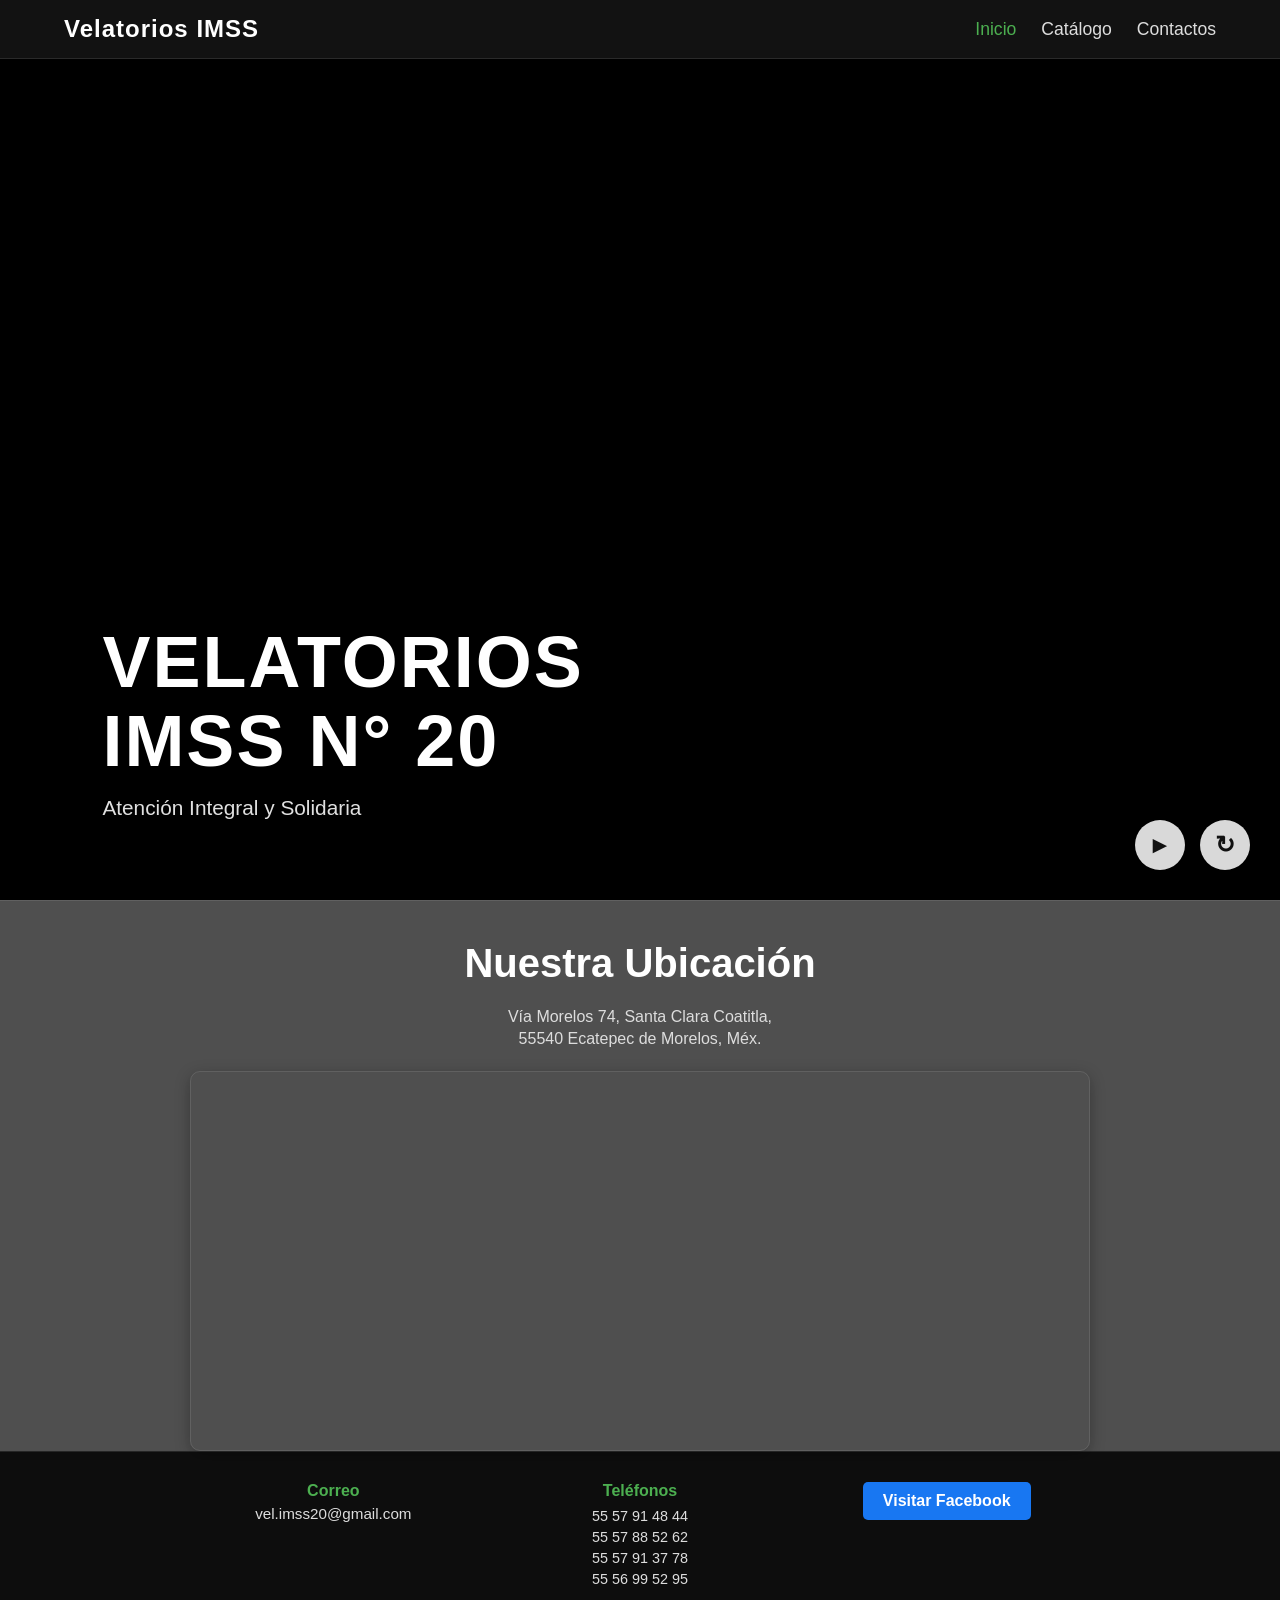
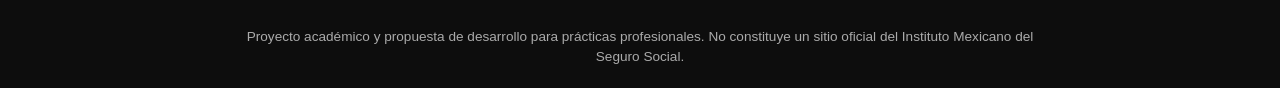
==== index.html @ 80a78005 "Nueva vista para moviles" ====
<!DOCTYPE html>
<html lang="es"> 
<head>
    <meta charset="UTF-8">
    <meta name="viewport" content="width=device-width, initial-scale=1.0">
    <title>Inicio | Velatorios IMSS</title>
    <link rel="stylesheet" href="style.css">
</head>
<body style="background-color: transparent;"> 
    
    <header class="header-fijo">
        <div class="nav-container">
            <div class="logo-sitio"><a href="index.html">Velatorios IMSS</a></div>
            
            <!-- Botón Menú Hamburguesa para Móviles -->
            <div class="menu-toggle" id="mobile-menu-btn">
                <span></span>
                <span></span>
                <span></span>
            </div>

            <nav class="nav-links" id="nav-menu">
                <a href="index.html" class="activo">Inicio</a>
                <a href="catalogo.html">Catálogo</a>
                <a href="contactos.html">Contactos</a>
            </nav>
        </div>
    </header>

    <!-- Contenedor de Video con Fondo Difuminado para rellenar los espacios -->
    <div class="video-container-bg">
        <!-- Video de fondo desenfocado y ampliado -->
        <video id="videoFondoBlur" loop muted playsinline class="video-background-blur">
            <source src="MULTIMEDIA/VIDEO/VelatorioEcatepec.mp4" type="video/mp4">
        </video>
        
        <!-- Video principal nítido -->
        <video id="videoFondo" loop muted playsinline class="video-background">
            <source src="MULTIMEDIA/VIDEO/VelatorioEcatepec.mp4" type="video/mp4">
        </video>
    </div>
    
    <div class="overlay"></div>
    
    <!-- Contenedor los botones -->
    <div style="position: fixed; bottom: 30px; right: 30px; z-index: 999; display: flex; gap: 15px;">
        <!-- Reproducir / Pausar -->
        <button id="btnPlayPause" class="boton-sonido" style="position: static; width: 50px; height: 50px; border-radius: 50%; padding: 0; font-size: 1.5rem; display: flex; justify-content: center; align-items: center;" title="Reproducir / Pausar">►</button>
        <!-- Reiniciar -->
        <button id="btnReiniciar" class="boton-sonido" style="position: static; width: 50px; height: 50px; border-radius: 50%; padding: 0; font-size: 1.5rem; display: flex; justify-content: center; align-items: center;" title="Reiniciar video">↻</button>
    </div>

    <div class="hero-section">
        <div class="contenido-central">
            <h1 style="color: #ffffff; text-shadow: 0 2px 4px rgba(0,0,0,0.7);">VELATORIOS<br>IMSS N° 20</h1>
            <p style="color: #e0e0e0; text-shadow: 0 1px 3px rgba(0,0,0,0.7);">Atención Integral y Solidaria</p>
        </div>
    </div>

    <!-- Sección Ubicación con padding inferior en 0 para eliminar la brecha -->
    <div id="ubicacion" class="seccion-contenido" style="min-height: auto !important; height: auto !important; padding: 40px 20px 0px 20px !important; margin-bottom: 0 !important;">
        <h2 class="titulo-seccion" style="margin-top: 0; margin-bottom: 20px;">Nuestra Ubicación</h2>
        
        <div style="text-align: center; margin-bottom: 20px;">
            <p style="color: #ddd; font-size: 1rem; line-height: 1.4;">Vía Morelos 74, Santa Clara Coatitla,<br>55540 Ecatepec de Morelos, Méx.</p>
        </div>

        <div style="max-width: 900px; margin: 0 auto; width: 100%;">
            <iframe 
                src="https://www.google.com/maps/embed?pb=!1m18!1m12!1m3!1d15040.500383069857!2d-99.062996!3d19.536242200000004!2m3!1f0!2f0!3f0!3m2!1i1024!2i768!4f13.1!3m3!1m2!1s0x85d1f083e49ea975%3A0x465a653b61961aeb!2sVELATORIO%20IMSS%20No.20%20ECATEPEC!5e0!3m2!1ses-419!2smx!4v1785873850974!5m2!1ses-419!2smx" 
                width="100%" 
                height="380" 
                style="border: 1px solid rgba(255, 255, 255, 0.1); border-radius: 10px; box-shadow: 0 4px 15px rgba(0,0,0,0.3); display: block;" 
                allowfullscreen="" 
                loading="lazy">
            </iframe>
        </div>
    </div>

    <!------------------------------ PIE DE PÁGINA ------------------------------>
    <footer class="footer-disclaimer" style="background-color: rgba(0, 0, 0, 0.95); padding: 30px 20px 20px 20px; border-top: 1px solid rgba(255, 255, 255, 0.1); margin-top: 0 !important; position: relative; z-index: 2;">
        <div style="display: flex; justify-content: space-between; align-items: flex-start; width: 100%; max-width: 900px; flex-wrap: wrap; gap: 20px; margin: 0 auto 20px auto;">
            
            <div style="text-align: center; flex: 1; min-width: 200px; cursor: pointer;" class="elemento-copiable" data-valor="vel.imss20@gmail.com" title="Haz clic para copiar correo">
                <p style="font-weight: bold; color: #4CAF50; margin-bottom: 5px;">Correo </p>
                <p style="color: #ddd; font-size: 0.95rem; text-align: center;" class="texto-a-copiar">vel.imss20@gmail.com</p>
            </div>
            
            <div style="text-align: center; flex: 1; min-width: 200px;">
                <p style="font-weight: bold; color: #4CAF50; margin-bottom: 8px;">Teléfonos</p>
                <div class="elemento-copiable" data-valor="55 57 91 48 44" title="Haz clic para copiar este número" style="cursor: pointer; margin-bottom: 5px;"><p style="color: #ddd; font-size: 0.9rem; text-align: center;" class="texto-a-copiar">55 57 91 48 44</p></div>
                <div class="elemento-copiable" data-valor="55 57 88 52 62" title="Haz clic para copiar este número" style="cursor: pointer; margin-bottom: 5px;"><p style="color: #ddd; font-size: 0.9rem; text-align: center;" class="texto-a-copiar">55 57 88 52 62</p></div>
                <div class="elemento-copiable" data-valor="55 57 91 37 78" title="Haz clic para copiar este número" style="cursor: pointer; margin-bottom: 5px;"><p style="color: #ddd; font-size: 0.9rem; text-align: center;" class="texto-a-copiar">55 57 91 37 78</p></div>
                <div class="elemento-copiable" data-valor="55 56 99 52 95" title="Haz clic para copiar este número" style="cursor: pointer;"><p style="color: #ddd; font-size: 0.9rem; text-align: center;" class="texto-a-copiar">55 56 99 52 95</p></div>
            </div>
            
            <div style="text-align: center; flex: 1; min-width: 200px; display: flex; justify-content: center; align-items: center;">
                <a href="https://www.facebook.com" target="_blank" class="btn-facebook" style="background-color: #1877f2; color: white; padding: 10px 20px; border-radius: 5px; text-decoration: none; font-weight: bold;">Visitar Facebook</a>
            </div>
            
        </div>
        
        <p style="font-size: 0.85rem; color: #aaa; max-width: 800px; margin: 0 auto; line-height: 1.5; text-align: center;">
            Proyecto académico y propuesta de desarrollo para prácticas profesionales. No constituye un sitio oficial del Instituto Mexicano del Seguro Social.
        </p>
    </footer>

    <script src="main.js"></script>
    
    <!-- Script para restablecer el scroll al inicio -->
    <script>
        if ('scrollRestoration' in history) {
            history.scrollRestoration = 'manual';
        }
        window.scrollTo(0, 0);
    </script>
</body>
</html>
---- style.css ----
/* RESET Y AJUSTES GENERALES */
* { 
    margin: 0; 
    padding: 0; 
    box-sizing: border-box; 
    font-family: 'Segoe UI', Roboto, Helvetica, Arial, sans-serif; 
}

body { 
    background-color: transparent; 
}

/* ENCABEZADO FIJO Y MENÚ */
.header-fijo { 
    position: fixed; 
    top: 0; 
    left: 0; 
    width: 100%; 
    display: flex; 
    justify-content: center; 
    padding: 15px 5%; 
    background-color: rgba(20, 20, 20, 0.95); 
    backdrop-filter: blur(10px); 
    border-bottom: 1px solid rgba(255, 255, 255, 0.1); 
    z-index: 100; 
}

.nav-container { 
    display: flex; 
    justify-content: space-between; 
    align-items: center; 
    width: 100%; 
    max-width: 1200px; 
}

.logo-sitio a { 
    color: white; 
    font-size: 1.5rem; 
    font-weight: bold; 
    text-decoration: none; 
    letter-spacing: 1px; 
    transition: color 0.3s; 
}

.logo-sitio a:hover { 
    color: #4CAF50; 
}

.nav-links { 
    display: flex; 
    gap: 25px; 
    align-items: center; 
}

.nav-links a { 
    color: #ddd; 
    text-decoration: none; 
    font-size: 1.1rem; 
    font-weight: 500; 
    transition: color 0.3s; 
}

.nav-links a:hover, .nav-links a.activo { 
    color: #4CAF50; 
}

/* BOTÓN MENÚ HAMBURGUESA (MÓVIL) */
.menu-toggle {
    display: none;
    flex-direction: column;
    justify-content: space-between;
    width: 28px;
    height: 21px;
    cursor: pointer;
    z-index: 101;
}

.menu-toggle span {
    display: block;
    height: 3px;
    width: 100%;
    background-color: #ffffff;
    border-radius: 3px;
    transition: all 0.3s ease-in-out;
}

/* Transformación a cruz "X" al activar el menú */
.menu-toggle.active span:nth-child(1) {
    transform: translateY(9px) rotate(45deg);
}

.menu-toggle.active span:nth-child(2) {
    opacity: 0;
}

.menu-toggle.active span:nth-child(3) {
    transform: translateY(-9px) rotate(-45deg);
}

/* VIDEO Y FONDOS */
.video-container-bg {
    position: fixed;
    top: 0;
    left: 0;
    width: 100%;
    height: 100vh;
    z-index: -2;
    overflow: hidden;
    pointer-events: none;
    background-color: #000;
}

.video-background-blur {
    position: absolute;
    top: 50%;
    left: 50%;
    transform: translate(-50%, -50%) scale(1.25);
    width: 100%;
    height: 100%;
    object-fit: cover;
    filter: blur(25px) brightness(0.5);
    z-index: 1;
    pointer-events: none;
}

.video-background { 
    position: absolute; 
    top: 50%; 
    left: 50%; 
    transform: translate(-50%, -50%); 
    width: 100%; 
    height: 100vh; 
    object-fit: contain;
    z-index: 2; 
    pointer-events: none; 
}

.overlay { 
    position: fixed; 
    top: 0; 
    left: 0; 
    width: 100%; 
    height: 100vh; 
    background: rgba(0, 0, 0, 0.4); 
    z-index: -1; 
    pointer-events: none; 
}

/* SECCIONES Y CONTENIDOS */
.hero-section { 
    position: relative; 
    height: 100vh; 
    display: flex; 
    flex-direction: column; 
    justify-content: flex-end;
    padding-bottom: 80px;
}

.contenido-central { 
    display: flex; 
    flex-direction: column; 
    justify-content: center; 
    padding: 0 8%; 
}

.contenido-central h1 { 
    font-size: 4.5rem; 
    font-weight: 600; 
    letter-spacing: 2px; 
    line-height: 1.1; 
    margin-bottom: 15px; 
    text-shadow: 2px 4px 10px rgba(0, 0, 0, 0.9); 
}

.contenido-central p { 
    font-size: 1.3rem; 
    color: #ffffff; 
    text-shadow: 1px 2px 6px rgba(0, 0, 0, 0.9); 
}

.seccion-contenido { 
    padding: 80px 8%; 
    background-color: rgba(20, 20, 20, 0.75); 
    backdrop-filter: blur(10px); 
    border-top: 1px solid rgba(255, 255, 255, 0.1); 
    position: relative; 
    z-index: 1; 
}

.titulo-seccion { 
    font-size: 2.5rem; 
    margin-bottom: 40px; 
    text-align: center; 
    color: #fff; 
}

/* TARJETAS */
.grid-tarjetas { 
    display: grid; 
    grid-template-columns: repeat(auto-fit, minmax(300px, 1fr)); 
    gap: 30px; 
    justify-content: center; 
    margin-bottom: 40px; 
}

.tarjeta-centrada { 
    max-width: 450px; 
    margin: 0 auto 40px auto; 
}

.tarjeta { 
    background: rgba(255, 255, 255, 0.05); 
    padding: 30px; 
    border-radius: 10px; 
    border: 1px solid rgba(255, 255, 255, 0.1); 
    text-align: center; 
    transition: transform 0.3s, background 0.3s; 
}

.tarjeta:hover { 
    transform: translateY(-5px); 
    background: rgba(255, 255, 255, 0.1); 
}

.tarjeta h3 { 
    font-size: 1.5rem; 
    margin-bottom: 15px; 
    color: #4CAF50; 
}

.tarjeta p { 
    font-size: 1rem; 
    margin-bottom: 20px; 
    line-height: 1.5; 
    color: #ddd; 
}

.info-asesoria { 
    color: #4CAF50 !important; 
    font-weight: 600; 
    font-size: 0.95rem !important; 
}

.btn-accion { 
    display: inline-block; 
    padding: 12px 25px; 
    background-color: #25D366; 
    color: white; 
    text-decoration: none; 
    border-radius: 5px; 
    font-weight: bold; 
    transition: background 0.3s; 
}

.btn-accion:hover { 
    background-color: #1EBE53; 
}

/* CONTACTOS */
#contactos .grid-tarjetas { 
    grid-template-columns: repeat(2, 1fr); 
    max-width: 800px; 
    margin: 0 auto; 
}

.contenedor-imagenes-promotor { 
    position: relative; 
    width: 100%; 
    height: 100px; 
    margin-bottom: 40px; 
    display: flex; 
    justify-content: center; 
}

.img-hospital { 
    height: 100%; 
    width: auto; 
    max-width: 100%; 
    object-fit: contain; 
}

.img-icono { 
    position: absolute; 
    bottom: -25px; 
    left: 50%; 
    transform: translateX(-50%); 
    width: 65px; 
    height: 65px; 
    object-fit: contain; 
}

/* FILTROS Y CARRUSELES */
.filtros-macro { 
    display: flex; 
    justify-content: center; 
    gap: 20px; 
    margin-bottom: 50px; 
    flex-wrap: wrap; 
    padding-top: 40px; 
}

.btn-filtro-macro { 
    background: #222; 
    border: 2px solid #4CAF50; 
    color: white; 
    padding: 10px 25px; 
    border-radius: 30px; 
    font-size: 1.1rem; 
    cursor: pointer; 
    transition: all 0.3s; 
}

.btn-filtro-macro:hover, .btn-filtro-macro.activo { 
    background: #4CAF50; 
}

.macro-seccion { 
    display: block; 
}

.filtros-catalogo { 
    display: flex; 
    justify-content: center; 
    gap: 15px; 
    margin-bottom: 30px; 
    flex-wrap: wrap; 
}

.btn-filtro { 
    background: rgba(255, 255, 255, 0.1); 
    border: 1px solid rgba(255, 255, 255, 0.2); 
    color: #ddd; 
    padding: 8px 18px; 
    border-radius: 20px; 
    cursor: pointer; 
    transition: all 0.3s; 
}

.btn-filtro:hover, .btn-filtro.activo { 
    background-color: #4CAF50; 
    color: white; 
    border-color: #4CAF50; 
}

.carrusel-tarjeta { 
    position: relative; 
    width: 100%; 
    height: 240px; 
    border-radius: 8px; 
    overflow: hidden; 
    margin-bottom: 15px; 
    background: rgba(0, 0, 0, 0.5); 
}

.carrusel-img { 
    min-width: 100%; 
    height: 100%; 
    object-fit: contain; 
    padding: 8px; 
    cursor: pointer; 
    transition: transform 0.2s; 
}

.carrusel-img:hover { 
    transform: scale(1.02); 
}

/* MODAL Y EXTRAS */
.modal-lightbox { 
    display: none; 
    position: fixed; 
    z-index: 1000; 
    top: 0; 
    left: 0; 
    width: 100%; 
    height: 100%; 
    background-color: rgba(0, 0, 0, 0.9); 
    justify-content: center; 
    align-items: center; 
}

.modal-lightbox img {
    max-width: 90%; 
    max-height: 85vh; 
    border-radius: 8px; 
    cursor: zoom-in; 
}

.cerrar-modal { 
    position: absolute; 
    top: 20px; 
    right: 30px; 
    color: white; 
    font-size: 2.5rem; 
    cursor: pointer; 
    z-index: 1002; 
}

.cerrar-modal:hover { 
    color: #4CAF50; 
}

.btn-modal { 
    position: absolute; 
    top: 50%; 
    transform: translateY(-50%); 
    background: rgba(0,0,0,0.6); 
    color: white; 
    border: none; 
    width: 50px; 
    height: 50px; 
    border-radius: 50%; 
    cursor: pointer; 
    font-size: 1.5rem; 
    z-index: 1001; 
}

.btn-modal-prev { 
    left: 20px; 
} 

.btn-modal-next { 
    right: 20px; 
}

.boton-sonido { 
    position: fixed; 
    bottom: 30px; 
    right: 30px; 
    z-index: 10; 
    background-color: rgba(255, 255, 255, 0.85); 
    color: #111; 
    border: none; 
    padding: 10px 20px; 
    border-radius: 30px; 
    font-weight: bold; 
    cursor: pointer; 
    transition: all 0.3s ease; 
}

.footer-disclaimer { 
    background-color: rgba(10, 10, 10, 0.95); 
    padding: 40px 5% 30px 5%; 
    text-align: center;
    border-top: 1px solid rgba(255, 255, 255, 0.1); 
    position: relative; 
    z-index: 1; 
    display: flex; 
    flex-direction: column; 
    align-items: center; 
    gap: 20px; 
}

.btn-facebook { 
    background-color: #1877F2; 
    color: white !important; 
    padding: 10px 25px; 
    border-radius: 20px; 
    text-decoration: none; 
    font-weight: bold; 
    display: inline-block; 
}

.btn-carrusel {
    position: absolute;
    top: 50%;
    transform: translateY(-50%);
    background-color: rgba(0, 0, 0, 0.5);
    color: white;
    border: none;
    font-size: 1.5rem;
    padding: 10px 15px;
    cursor: pointer;
    z-index: 10;
    transition: background 0.3s;
}

.btn-carrusel:hover { 
    background-color: #4CAF50; 
}

.btn-carrusel.prev { 
    left: 0; 
}

.btn-carrusel.next { 
    right: 0; 
}

/* MEDIA QUERIES (ADAPTABILIDAD MÓVIL) */
@media (max-width: 768px) {
    .menu-toggle {
        display: flex;
    }

    .nav-links {
        position: absolute;
        top: 100%;
        left: 0;
        width: 100%;
        background-color: rgba(20, 20, 20, 0.98);
        backdrop-filter: blur(12px);
        flex-direction: column;
        align-items: center;
        padding: 25px 0;
        gap: 20px;
        border-bottom: 1px solid rgba(255, 255, 255, 0.1);
        display: none;
    }

    .nav-links.active {
        display: flex;
    }

    .contenido-central h1 {
        font-size: 2.8rem;
    }

    .contenido-central p {
        font-size: 1.1rem;
    }

    #contactos .grid-tarjetas {
        grid-template-columns: 1fr;
    }

    .filtros-macro {
        gap: 10px;
    }

    .btn-filtro-macro {
        padding: 8px 16px;
        font-size: 0.95rem;
    }
}
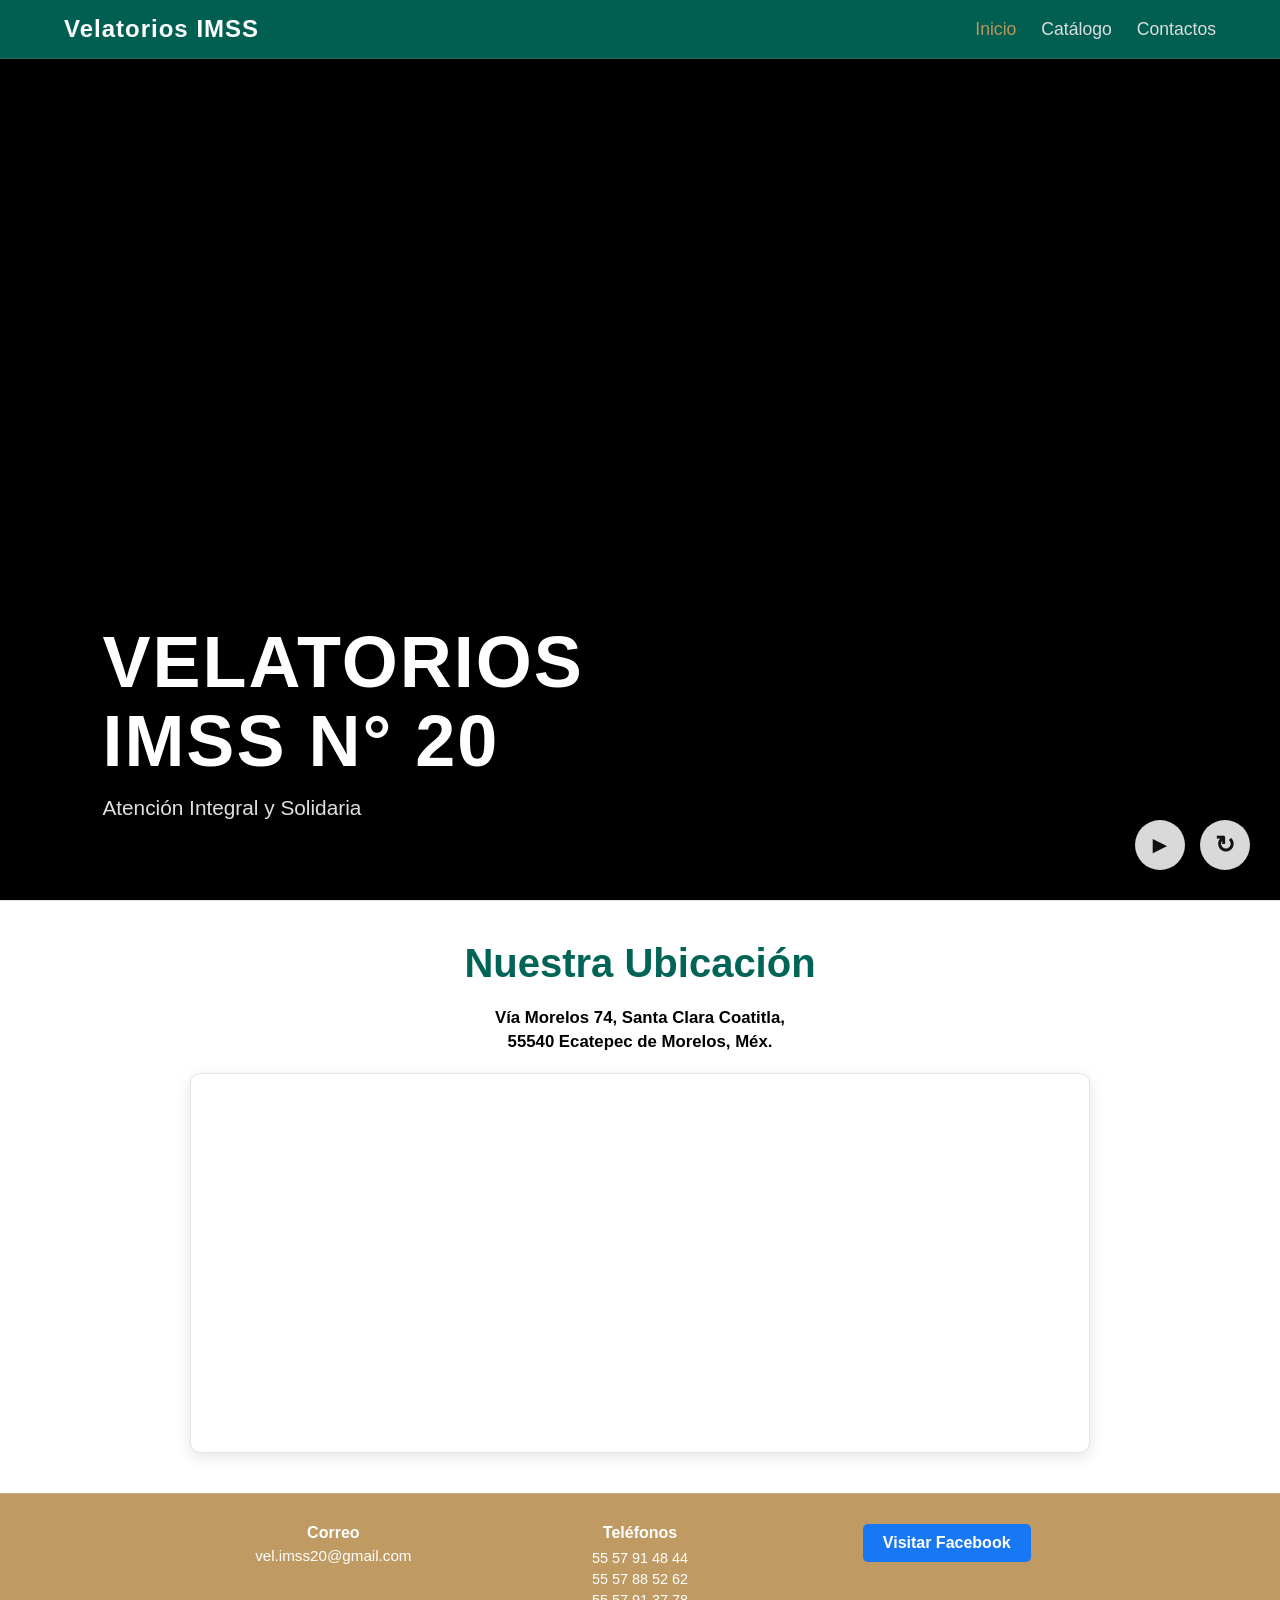
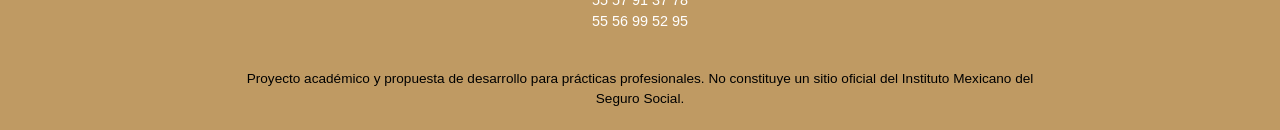
==== commit 4c8c4bf4: "Actualizacion de index" ====
--- a/index.html
+++ b/index.html
@@ -57,12 +57,12 @@
         </div>
     </div>
 
-    <!-- Sección Ubicación con padding inferior en 0 para eliminar la brecha -->
-    <div id="ubicacion" class="seccion-contenido" style="min-height: auto !important; height: auto !important; padding: 40px 20px 0px 20px !important; margin-bottom: 0 !important;">
-        <h2 class="titulo-seccion" style="margin-top: 0; margin-bottom: 20px;">Nuestra Ubicación</h2>
+    <!-- Sección Ubicación con fondo semitransparente y textos en color verde institucional -->
+    <div id="ubicacion" class="seccion-contenido" style="min-height: auto !important; height: auto !important; padding: 40px 20px 40px 20px !important; margin-bottom: 0 !important; background-color: rgba(255, 255, 255, 0.65); backdrop-filter: blur(12px);">
+        <h2 class="titulo-seccion" style="margin-top: 0; margin-bottom: 20px; color: #006556;">Nuestra Ubicación</h2>
         
         <div style="text-align: center; margin-bottom: 20px;">
-            <p style="color: #ddd; font-size: 1rem; line-height: 1.4;">Vía Morelos 74, Santa Clara Coatitla,<br>55540 Ecatepec de Morelos, Méx.</p>
+            <p style="color: #000000; font-size: 1.05rem; line-height: 1.4; font-weight: 600;">Vía Morelos 74, Santa Clara Coatitla,<br>55540 Ecatepec de Morelos, Méx.</p>
         </div>
 
         <div style="max-width: 900px; margin: 0 auto; width: 100%;">
@@ -70,7 +70,7 @@
                 src="https://www.google.com/maps/embed?pb=!1m18!1m12!1m3!1d15040.500383069857!2d-99.062996!3d19.536242200000004!2m3!1f0!2f0!3f0!3m2!1i1024!2i768!4f13.1!3m3!1m2!1s0x85d1f083e49ea975%3A0x465a653b61961aeb!2sVELATORIO%20IMSS%20No.20%20ECATEPEC!5e0!3m2!1ses-419!2smx!4v1785873850974!5m2!1ses-419!2smx" 
                 width="100%" 
                 height="380" 
-                style="border: 1px solid rgba(255, 255, 255, 0.1); border-radius: 10px; box-shadow: 0 4px 15px rgba(0,0,0,0.3); display: block;" 
+                style="border: 1px solid rgba(0, 0, 0, 0.1); border-radius: 10px; box-shadow: 0 4px 15px rgba(0,0,0,0.1); display: block;" 
                 allowfullscreen="" 
                 loading="lazy">
             </iframe>
@@ -78,20 +78,30 @@
     </div>
 
     <!------------------------------ PIE DE PÁGINA ------------------------------>
-    <footer class="footer-disclaimer" style="background-color: rgba(0, 0, 0, 0.95); padding: 30px 20px 20px 20px; border-top: 1px solid rgba(255, 255, 255, 0.1); margin-top: 0 !important; position: relative; z-index: 2;">
+    <footer class="footer-disclaimer" style="background-color: rgba(188, 149, 91, 0.95); padding: 30px 20px 20px 20px; border-top: 1px solid rgba(255, 255, 255, 0.2); margin-top: 0 !important; position: relative; z-index: 2;">
         <div style="display: flex; justify-content: space-between; align-items: flex-start; width: 100%; max-width: 900px; flex-wrap: wrap; gap: 20px; margin: 0 auto 20px auto;">
             
-            <div style="text-align: center; flex: 1; min-width: 200px; cursor: pointer;" class="elemento-copiable" data-valor="vel.imss20@gmail.com" title="Haz clic para copiar correo">
-                <p style="font-weight: bold; color: #4CAF50; margin-bottom: 5px;">Correo </p>
-                <p style="color: #ddd; font-size: 0.95rem; text-align: center;" class="texto-a-copiar">vel.imss20@gmail.com</p>
+            <div style="text-align: center; flex: 1; min-width: 200px;">
+                <p style="font-weight: bold; color: #ffffff; margin-bottom: 5px;">Correo</p>
+                <div class="elemento-copiable" data-valor="vel.imss20@gmail.com" title="Haz clic para copiar correo">
+                    <p class="texto-hover-verde texto-a-copiar" style="color: #ffffff; font-size: 0.95rem; text-align: center; margin: 0;">vel.imss20@gmail.com</p>
+                </div>
             </div>
             
             <div style="text-align: center; flex: 1; min-width: 200px;">
-                <p style="font-weight: bold; color: #4CAF50; margin-bottom: 8px;">Teléfonos</p>
-                <div class="elemento-copiable" data-valor="55 57 91 48 44" title="Haz clic para copiar este número" style="cursor: pointer; margin-bottom: 5px;"><p style="color: #ddd; font-size: 0.9rem; text-align: center;" class="texto-a-copiar">55 57 91 48 44</p></div>
-                <div class="elemento-copiable" data-valor="55 57 88 52 62" title="Haz clic para copiar este número" style="cursor: pointer; margin-bottom: 5px;"><p style="color: #ddd; font-size: 0.9rem; text-align: center;" class="texto-a-copiar">55 57 88 52 62</p></div>
-                <div class="elemento-copiable" data-valor="55 57 91 37 78" title="Haz clic para copiar este número" style="cursor: pointer; margin-bottom: 5px;"><p style="color: #ddd; font-size: 0.9rem; text-align: center;" class="texto-a-copiar">55 57 91 37 78</p></div>
-                <div class="elemento-copiable" data-valor="55 56 99 52 95" title="Haz clic para copiar este número" style="cursor: pointer;"><p style="color: #ddd; font-size: 0.9rem; text-align: center;" class="texto-a-copiar">55 56 99 52 95</p></div>
+                <p style="font-weight: bold; color: #ffffff; margin-bottom: 8px;">Teléfonos</p>
+                <div class="elemento-copiable" data-valor="55 57 91 48 44" title="Haz clic para copiar este número" style="margin-bottom: 5px;">
+                    <p class="texto-hover-verde texto-a-copiar" style="color: #ffffff; font-size: 0.9rem; text-align: center; margin: 0;">55 57 91 48 44</p>
+                </div>
+                <div class="elemento-copiable" data-valor="55 57 88 52 62" title="Haz clic para copiar este número" style="margin-bottom: 5px;">
+                    <p class="texto-hover-verde texto-a-copiar" style="color: #ffffff; font-size: 0.9rem; text-align: center; margin: 0;">55 57 88 52 62</p>
+                </div>
+                <div class="elemento-copiable" data-valor="55 57 91 37 78" title="Haz clic para copiar este número" style="margin-bottom: 5px;">
+                    <p class="texto-hover-verde texto-a-copiar" style="color: #ffffff; font-size: 0.9rem; text-align: center; margin: 0;">55 57 91 37 78</p>
+                </div>
+                <div class="elemento-copiable" data-valor="55 56 99 52 95" title="Haz clic para copiar este número">
+                    <p class="texto-hover-verde texto-a-copiar" style="color: #ffffff; font-size: 0.9rem; text-align: center; margin: 0;">55 56 99 52 95</p>
+                </div>
             </div>
             
             <div style="text-align: center; flex: 1; min-width: 200px; display: flex; justify-content: center; align-items: center;">
@@ -100,7 +110,7 @@
             
         </div>
         
-        <p style="font-size: 0.85rem; color: #aaa; max-width: 800px; margin: 0 auto; line-height: 1.5; text-align: center;">
+        <p style="font-size: 0.85rem; color: #000000; max-width: 800px; margin: 0 auto; line-height: 1.5; text-align: center;">
             Proyecto académico y propuesta de desarrollo para prácticas profesionales. No constituye un sitio oficial del Instituto Mexicano del Seguro Social.
         </p>
     </footer>
--- a/style.css
+++ b/style.css
@@ -19,7 +19,7 @@
     display: flex; 
     justify-content: center; 
     padding: 15px 5%; 
-    background-color: rgba(20, 20, 20, 0.95); 
+    background-color: rgba(0, 101, 86, 0.95); 
     backdrop-filter: blur(10px); 
     border-bottom: 1px solid rgba(255, 255, 255, 0.1); 
     z-index: 100; 
@@ -43,7 +43,7 @@
 }
 
 .logo-sitio a:hover { 
-    color: #4CAF50; 
+    color: #bc955b; 
 }
 
 .nav-links { 
@@ -61,7 +61,7 @@
 }
 
 .nav-links a:hover, .nav-links a.activo { 
-    color: #4CAF50; 
+    color: #bc955b; 
 }
 
 /* BOTÓN MENÚ HAMBURGUESA (MÓVIL) */
@@ -84,7 +84,6 @@
     transition: all 0.3s ease-in-out;
 }
 
-/* Transformación a cruz "X" al activar el menú */
 .menu-toggle.active span:nth-child(1) {
     transform: translateY(9px) rotate(45deg);
 }
@@ -180,9 +179,9 @@
 
 .seccion-contenido { 
     padding: 80px 8%; 
-    background-color: rgba(20, 20, 20, 0.75); 
+    background-color: rgba(255, 255, 255, 0.9); 
     backdrop-filter: blur(10px); 
-    border-top: 1px solid rgba(255, 255, 255, 0.1); 
+    border-top: 1px solid rgba(0, 0, 0, 0.1); 
     position: relative; 
     z-index: 1; 
 }
@@ -191,7 +190,7 @@
     font-size: 2.5rem; 
     margin-bottom: 40px; 
     text-align: center; 
-    color: #fff; 
+    color: #006556; 
 }
 
 /* TARJETAS */
@@ -209,34 +208,35 @@
 }
 
 .tarjeta { 
-    background: rgba(255, 255, 255, 0.05); 
+    background: rgba(255, 255, 255, 0.8); 
     padding: 30px; 
     border-radius: 10px; 
-    border: 1px solid rgba(255, 255, 255, 0.1); 
+    border: 1px solid rgba(0, 0, 0, 0.1); 
     text-align: center; 
     transition: transform 0.3s, background 0.3s; 
+    box-shadow: 0 4px 10px rgba(0,0,0,0.05);
 }
 
 .tarjeta:hover { 
     transform: translateY(-5px); 
-    background: rgba(255, 255, 255, 0.1); 
+    background: rgba(255, 255, 255, 1); 
 }
 
 .tarjeta h3 { 
     font-size: 1.5rem; 
     margin-bottom: 15px; 
-    color: #4CAF50; 
+    color: #006556; 
 }
 
 .tarjeta p { 
     font-size: 1rem; 
     margin-bottom: 20px; 
     line-height: 1.5; 
-    color: #ddd; 
+    color: #333333; 
 }
 
 .info-asesoria { 
-    color: #4CAF50 !important; 
+    color: #006556 !important; 
     font-weight: 600; 
     font-size: 0.95rem !important; 
 }
@@ -300,18 +300,20 @@
 }
 
 .btn-filtro-macro { 
-    background: #222; 
-    border: 2px solid #4CAF50; 
-    color: white; 
+    background: #ffffff; 
+    border: 2px solid #006556; 
+    color: #006556; 
     padding: 10px 25px; 
     border-radius: 30px; 
     font-size: 1.1rem; 
     cursor: pointer; 
+    font-weight: bold;
     transition: all 0.3s; 
 }
 
 .btn-filtro-macro:hover, .btn-filtro-macro.activo { 
-    background: #4CAF50; 
+    background: #006556; 
+    color: white;
 }
 
 .macro-seccion { 
@@ -327,19 +329,20 @@
 }
 
 .btn-filtro { 
-    background: rgba(255, 255, 255, 0.1); 
-    border: 1px solid rgba(255, 255, 255, 0.2); 
-    color: #ddd; 
+    background: rgba(0, 101, 86, 0.05); 
+    border: 1px solid rgba(0, 101, 86, 0.2); 
+    color: #006556; 
     padding: 8px 18px; 
     border-radius: 20px; 
     cursor: pointer; 
+    font-weight: 500;
     transition: all 0.3s; 
 }
 
 .btn-filtro:hover, .btn-filtro.activo { 
-    background-color: #4CAF50; 
+    background-color: #006556; 
     color: white; 
-    border-color: #4CAF50; 
+    border-color: #006556; 
 }
 
 .carrusel-tarjeta { 
@@ -349,7 +352,7 @@
     border-radius: 8px; 
     overflow: hidden; 
     margin-bottom: 15px; 
-    background: rgba(0, 0, 0, 0.5); 
+    background: rgba(0, 0, 0, 0.05); 
 }
 
 .carrusel-img { 
@@ -397,7 +400,7 @@
 }
 
 .cerrar-modal:hover { 
-    color: #4CAF50; 
+    color: #bc955b; 
 }
 
 .btn-modal { 
@@ -439,10 +442,10 @@
 }
 
 .footer-disclaimer { 
-    background-color: rgba(10, 10, 10, 0.95); 
+    background-color: rgba(188, 149, 91, 0.95); 
     padding: 40px 5% 30px 5%; 
     text-align: center;
-    border-top: 1px solid rgba(255, 255, 255, 0.1); 
+    border-top: 1px solid rgba(255, 255, 255, 0.2); 
     position: relative; 
     z-index: 1; 
     display: flex; 
@@ -458,7 +461,6 @@
     border-radius: 20px; 
     text-decoration: none; 
     font-weight: bold; 
-    display: inline-block; 
 }
 
 .btn-carrusel {
@@ -476,7 +478,7 @@
 }
 
 .btn-carrusel:hover { 
-    background-color: #4CAF50; 
+    background-color: #bc955b; 
 }
 
 .btn-carrusel.prev { 
@@ -485,6 +487,16 @@
 
 .btn-carrusel.next { 
     right: 0; 
+}
+
+/* EFECTO HOVER EN EL PIE DE PÁGINA (CORREOS Y TELÉFONOS) */
+.elemento-copiable {
+    cursor: pointer;
+}
+
+.elemento-copiable:hover .texto-hover-verde {
+    color: #006556 !important;
+    transition: color 0.3s ease;
 }
 
 /* MEDIA QUERIES (ADAPTABILIDAD MÓVIL) */
@@ -498,7 +510,7 @@
         top: 100%;
         left: 0;
         width: 100%;
-        background-color: rgba(20, 20, 20, 0.98);
+        background-color: rgba(0, 101, 86, 0.98);
         backdrop-filter: blur(12px);
         flex-direction: column;
         align-items: center;
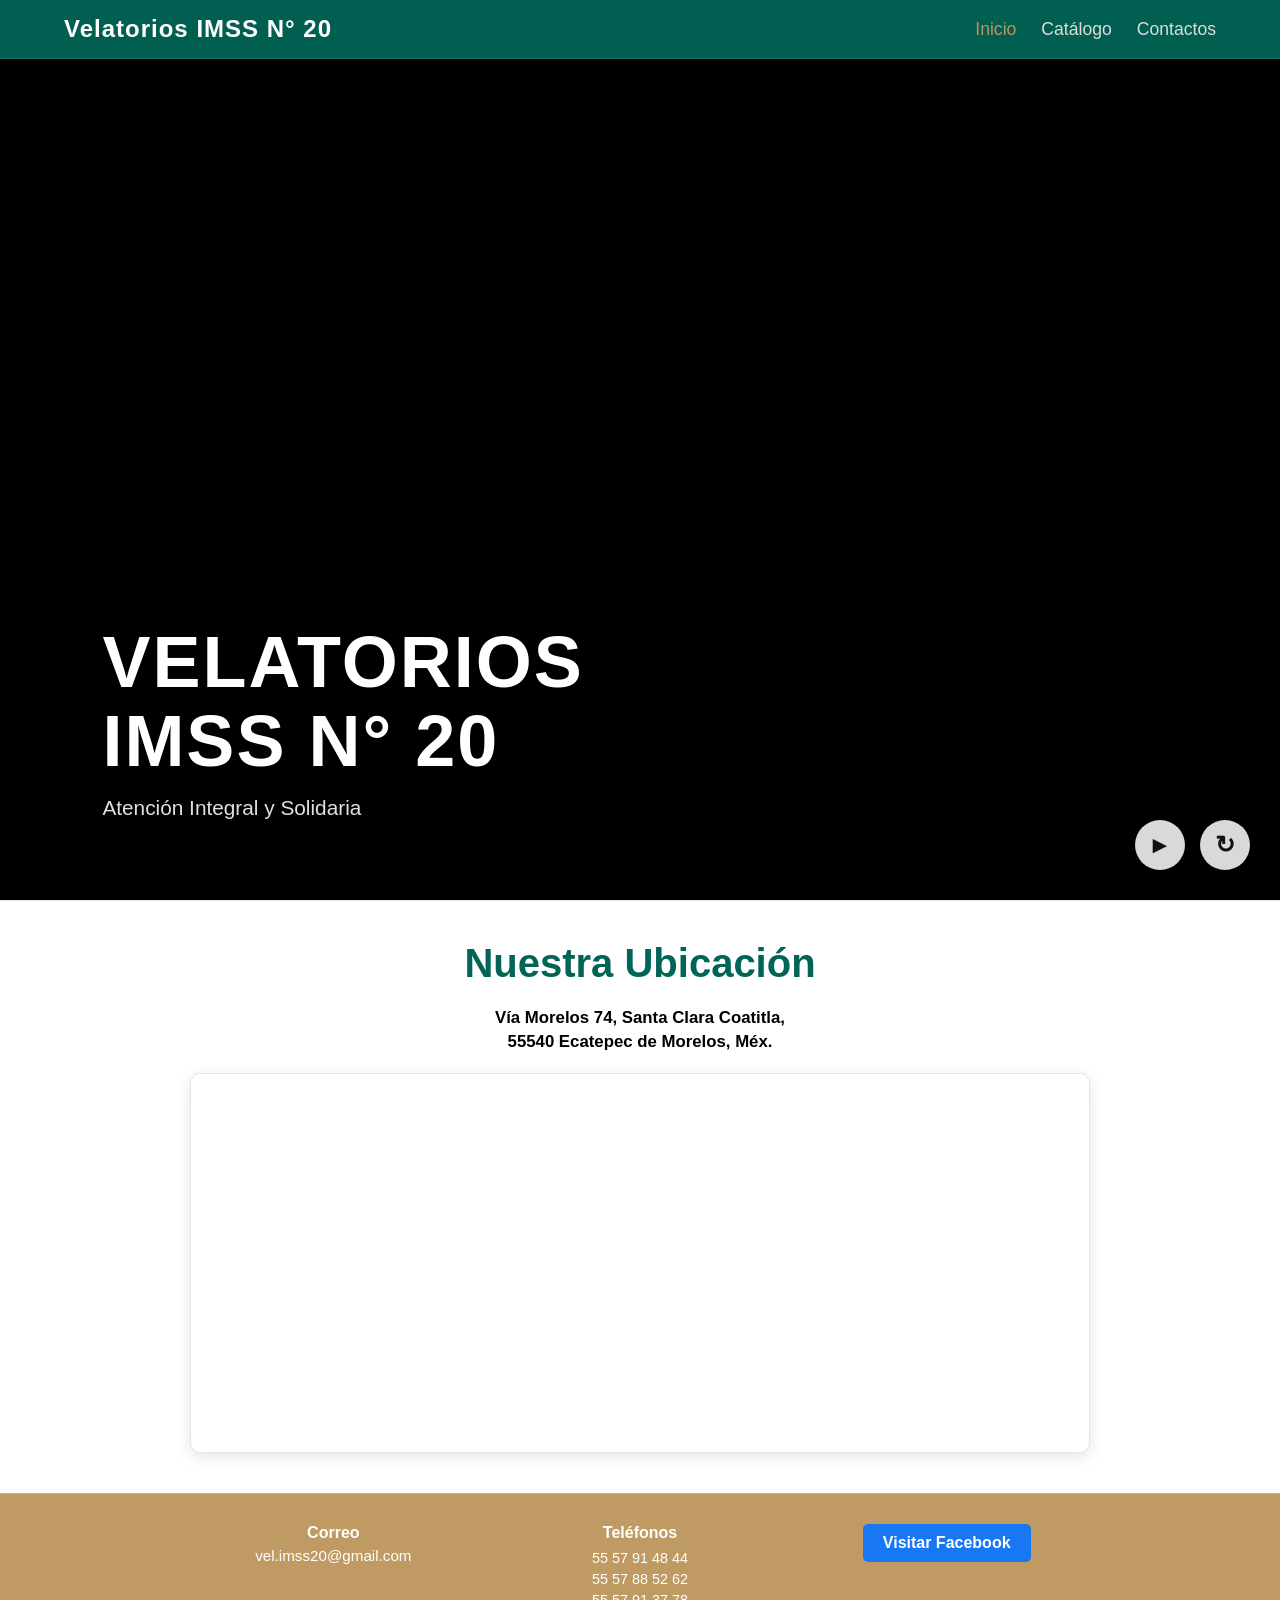
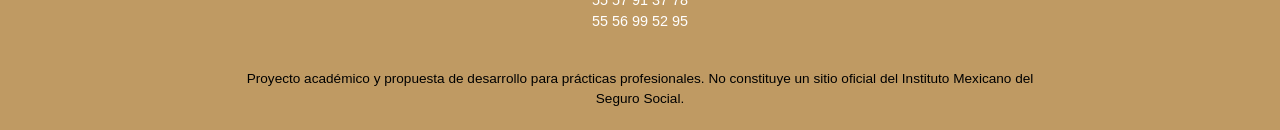
==== commit f24a8915: "FUNCIONALIDAD DE VISUALIZACION DE IMAGENES" ====
--- a/index.html
+++ b/index.html
@@ -1,128 +1,119 @@
 <!DOCTYPE html>
 <html lang="es"> 
-<head>
-    <meta charset="UTF-8">
-    <meta name="viewport" content="width=device-width, initial-scale=1.0">
-    <title>Inicio | Velatorios IMSS</title>
-    <link rel="stylesheet" href="style.css">
-</head>
-<body style="background-color: transparent;"> 
+    <head>
+        <meta charset="UTF-8">
+        <meta name="viewport" content="width=device-width, initial-scale=1.0">
+        <title> Inicio | Velatorios IMSS N° 20 </title>
+        <link rel="stylesheet" href="style.css">
+    </head>
     
-    <header class="header-fijo">
-        <div class="nav-container">
-            <div class="logo-sitio"><a href="index.html">Velatorios IMSS</a></div>
+    <body>
+        <!-- ENCABEZADO ---------------------------------------------------------------------------------------------------------------->
+        <header class="header-fijo">
+            <div class="nav-container">
+                <div class="logo-sitio"><a href="index.html"> Velatorios IMSS N° 20  </a></div>
             
-            <!-- Botón Menú Hamburguesa para Móviles -->
-            <div class="menu-toggle" id="mobile-menu-btn">
-                <span></span>
-                <span></span>
-                <span></span>
+                <div class="menu-toggle" id="mobile-menu-btn">
+                   <span></span>
+                   <span></span>
+                    <span></span>
+                </div>
+
+                <nav class="nav-links" id="nav-menu">
+                    <a href="index.html" class="activo">Inicio</a>
+                    <a href="catalogo.html">Catálogo</a>
+                    <a href="contactos.html">Contactos</a>
+                </nav>
             </div>
+        </header>
 
-            <nav class="nav-links" id="nav-menu">
-                <a href="index.html" class="activo">Inicio</a>
-                <a href="catalogo.html">Catálogo</a>
-                <a href="contactos.html">Contactos</a>
-            </nav>
+        <div class="video-container-bg">
+            <!-- Video de fondo -->
+            <video id="videoFondoBlur" loop muted playsinline class="video-background-blur">
+                <source src="MULTIMEDIA/VIDEO/VelatorioEcatepec.mp4" type="video/mp4">
+            </video>
+
+            <!-- Video principal -->
+            <video id="videoFondo" loop muted playsinline class="video-background">
+                <source src="MULTIMEDIA/VIDEO/VelatorioEcatepec.mp4" type="video/mp4">
+            </video>
         </div>
-    </header>
+    
+        <div class="overlay"></div>
+    
+        <!-- Botones para control de video -->
+        <div style="position: fixed; bottom: 30px; right: 30px; z-index: 999; display: flex; gap: 15px;">
+            <!-- Reproducir / Pausar -->
+            <button id="btnPlayPause" class="boton-sonido" style="position: static; width: 50px; height: 50px; border-radius: 50%; padding: 0; font-size: 1.5rem; display: flex; justify-content: center; align-items: center;" title="Reproducir / Pausar">►</button>
+            <!-- Reiniciar -->
+            <button id="btnReiniciar" class="boton-sonido" style="position: static; width: 50px; height: 50px; border-radius: 50%; padding: 0; font-size: 1.5rem; display: flex; justify-content: center; align-items: center;" title="Reiniciar video">↻</button>
+        </div>
 
-    <!-- Contenedor de Video con Fondo Difuminado para rellenar los espacios -->
-    <div class="video-container-bg">
-        <!-- Video de fondo desenfocado y ampliado -->
-        <video id="videoFondoBlur" loop muted playsinline class="video-background-blur">
-            <source src="MULTIMEDIA/VIDEO/VelatorioEcatepec.mp4" type="video/mp4">
-        </video>
-        
-        <!-- Video principal nítido -->
-        <video id="videoFondo" loop muted playsinline class="video-background">
-            <source src="MULTIMEDIA/VIDEO/VelatorioEcatepec.mp4" type="video/mp4">
-        </video>
-    </div>
-    
-    <div class="overlay"></div>
-    
-    <!-- Contenedor los botones -->
-    <div style="position: fixed; bottom: 30px; right: 30px; z-index: 999; display: flex; gap: 15px;">
-        <!-- Reproducir / Pausar -->
-        <button id="btnPlayPause" class="boton-sonido" style="position: static; width: 50px; height: 50px; border-radius: 50%; padding: 0; font-size: 1.5rem; display: flex; justify-content: center; align-items: center;" title="Reproducir / Pausar">►</button>
-        <!-- Reiniciar -->
-        <button id="btnReiniciar" class="boton-sonido" style="position: static; width: 50px; height: 50px; border-radius: 50%; padding: 0; font-size: 1.5rem; display: flex; justify-content: center; align-items: center;" title="Reiniciar video">↻</button>
-    </div>
+        <div class="hero-section">
+            <div class="contenido-central">
+                <h1 style="color: #ffffff; text-shadow: 0 2px 4px rgba(0,0,0,0.7);">VELATORIOS<br>IMSS N° 20</h1>
+                <p style="color: #e0e0e0; text-shadow: 0 1px 3px rgba(0,0,0,0.7);">Atención Integral y Solidaria</p>
+            </div>
+        </div>
 
-    <div class="hero-section">
-        <div class="contenido-central">
-            <h1 style="color: #ffffff; text-shadow: 0 2px 4px rgba(0,0,0,0.7);">VELATORIOS<br>IMSS N° 20</h1>
-            <p style="color: #e0e0e0; text-shadow: 0 1px 3px rgba(0,0,0,0.7);">Atención Integral y Solidaria</p>
-        </div>
-    </div>
-
-    <!-- Sección Ubicación con fondo semitransparente y textos en color verde institucional -->
-    <div id="ubicacion" class="seccion-contenido" style="min-height: auto !important; height: auto !important; padding: 40px 20px 40px 20px !important; margin-bottom: 0 !important; background-color: rgba(255, 255, 255, 0.65); backdrop-filter: blur(12px);">
+        <!-- Ubicación ----------------------------------------------------------------------------------------------------------------->
+        <div id="ubicacion" class="seccion-contenido" style="min-height: auto; height: auto; padding: 40px 20px; background-color: rgba(255, 255, 255, 0.65); backdrop-filter: blur(12px);">
         <h2 class="titulo-seccion" style="margin-top: 0; margin-bottom: 20px; color: #006556;">Nuestra Ubicación</h2>
         
         <div style="text-align: center; margin-bottom: 20px;">
             <p style="color: #000000; font-size: 1.05rem; line-height: 1.4; font-weight: 600;">Vía Morelos 74, Santa Clara Coatitla,<br>55540 Ecatepec de Morelos, Méx.</p>
         </div>
 
-        <div style="max-width: 900px; margin: 0 auto; width: 100%;">
-            <iframe 
-                src="https://www.google.com/maps/embed?pb=!1m18!1m12!1m3!1d15040.500383069857!2d-99.062996!3d19.536242200000004!2m3!1f0!2f0!3f0!3m2!1i1024!2i768!4f13.1!3m3!1m2!1s0x85d1f083e49ea975%3A0x465a653b61961aeb!2sVELATORIO%20IMSS%20No.20%20ECATEPEC!5e0!3m2!1ses-419!2smx!4v1785873850974!5m2!1ses-419!2smx" 
-                width="100%" 
-                height="380" 
-                style="border: 1px solid rgba(0, 0, 0, 0.1); border-radius: 10px; box-shadow: 0 4px 15px rgba(0,0,0,0.1); display: block;" 
-                allowfullscreen="" 
-                loading="lazy">
-            </iframe>
+            <div style="max-width: 900px; margin: 0 auto; width: 100%;">
+                <iframe 
+                    src="https://www.google.com/maps/embed?pb=!1m18!1m12!1m3!1d15040.500383069857!2d-99.062996!3d19.536242200000004!2m3!1f0!2f0!3f0!3m2!1i1024!2i768!4f13.1!3m3!1m2!1s0x85d1f083e49ea975%3A0x465a653b61961aeb!2sVELATORIO%20IMSS%20No.20%20ECATEPEC!5e0!3m2!1ses-419!2smx!4v1785873850974!5m2!1ses-419!2smx" 
+                    width="100%" 
+                    height="380" 
+                    style="border: 1px solid rgba(0, 0, 0, 0.1); border-radius: 10px; box-shadow: 0 4px 15px rgba(0,0,0,0.1); display: block;" 
+                    allowfullscreen="" 
+                    loading="lazy">
+                </iframe>
+            </div>
         </div>
-    </div>
 
-    <!------------------------------ PIE DE PÁGINA ------------------------------>
-    <footer class="footer-disclaimer" style="background-color: rgba(188, 149, 91, 0.95); padding: 30px 20px 20px 20px; border-top: 1px solid rgba(255, 255, 255, 0.2); margin-top: 0 !important; position: relative; z-index: 2;">
-        <div style="display: flex; justify-content: space-between; align-items: flex-start; width: 100%; max-width: 900px; flex-wrap: wrap; gap: 20px; margin: 0 auto 20px auto;">
+        <!-- PIE DE PÁGINA  ------------------------------------------------------------------------------------------------------------>
+        <footer class="footer-disclaimer" style="background-color: rgba(188, 149, 91, 0.95); padding: 30px 20px 20px 20px; border-top: 1px solid rgba(255, 255, 255, 0.2); position: relative; z-index: 2;">
+            <div style="display: flex; justify-content: space-between; align-items: flex-start; width: 100%; max-width: 900px; flex-wrap: wrap; gap: 20px; margin: 0 auto 20px auto;">
+                <div style="text-align: center; flex: 1; min-width: 200px;">
+                    <p style="font-weight: bold; color: #ffffff; margin-bottom: 5px;">Correo</p>
+                    <div class="elemento-copiable" data-valor="vel.imss20@gmail.com" title="Haz clic para copiar correo">
+                        <p class="texto-hover-verde texto-a-copiar" style="color: #ffffff; font-size: 0.95rem; text-align: center; margin: 0;">vel.imss20@gmail.com</p>
+                    </div>
+                </div>
             
-            <div style="text-align: center; flex: 1; min-width: 200px;">
-                <p style="font-weight: bold; color: #ffffff; margin-bottom: 5px;">Correo</p>
-                <div class="elemento-copiable" data-valor="vel.imss20@gmail.com" title="Haz clic para copiar correo">
-                    <p class="texto-hover-verde texto-a-copiar" style="color: #ffffff; font-size: 0.95rem; text-align: center; margin: 0;">vel.imss20@gmail.com</p>
+                <div style="text-align: center; flex: 1; min-width: 200px;">
+                    <p style="font-weight: bold; color: #ffffff; margin-bottom: 8px;">Teléfonos</p>
+                    
+                    <div class="elemento-copiable" data-valor="55 57 91 48 44" title="Haz clic para copiar este número" style="margin-bottom: 5px;">
+                        <p class="texto-hover-verde texto-a-copiar" style="color: #ffffff; font-size: 0.9rem; text-align: center; margin: 0;">55 57 91 48 44</p>
+                    </div>
+                    
+                    <div class="elemento-copiable" data-valor="55 57 88 52 62" title="Haz clic para copiar este número" style="margin-bottom: 5px;">
+                        <p class="texto-hover-verde texto-a-copiar" style="color: #ffffff; font-size: 0.9rem; text-align: center; margin: 0;">55 57 88 52 62</p>
+                    </div>
+                    
+                    <div class="elemento-copiable" data-valor="55 57 91 37 78" title="Haz clic para copiar este número" style="margin-bottom: 5px;">
+                        <p class="texto-hover-verde texto-a-copiar" style="color: #ffffff; font-size: 0.9rem; text-align: center; margin: 0;">55 57 91 37 78</p>
+                    </div>
+                    
+                    <div class="elemento-copiable" data-valor="55 56 99 52 95" title="Haz clic para copiar este número">
+                        <p class="texto-hover-verde texto-a-copiar" style="color: #ffffff; font-size: 0.9rem; text-align: center; margin: 0;">55 56 99 52 95</p>
+                    </div>
+                </div>
+            
+                <div style="text-align: center; flex: 1; min-width: 200px; display: flex; justify-content: center; align-items: center;">
+                    <a href="https://www.facebook.com" target="_blank" class="btn-facebook" style="background-color: #1877f2; color: white; padding: 10px 20px; border-radius: 5px; text-decoration: none; font-weight: bold;">Visitar Facebook</a>
                 </div>
             </div>
-            
-            <div style="text-align: center; flex: 1; min-width: 200px;">
-                <p style="font-weight: bold; color: #ffffff; margin-bottom: 8px;">Teléfonos</p>
-                <div class="elemento-copiable" data-valor="55 57 91 48 44" title="Haz clic para copiar este número" style="margin-bottom: 5px;">
-                    <p class="texto-hover-verde texto-a-copiar" style="color: #ffffff; font-size: 0.9rem; text-align: center; margin: 0;">55 57 91 48 44</p>
-                </div>
-                <div class="elemento-copiable" data-valor="55 57 88 52 62" title="Haz clic para copiar este número" style="margin-bottom: 5px;">
-                    <p class="texto-hover-verde texto-a-copiar" style="color: #ffffff; font-size: 0.9rem; text-align: center; margin: 0;">55 57 88 52 62</p>
-                </div>
-                <div class="elemento-copiable" data-valor="55 57 91 37 78" title="Haz clic para copiar este número" style="margin-bottom: 5px;">
-                    <p class="texto-hover-verde texto-a-copiar" style="color: #ffffff; font-size: 0.9rem; text-align: center; margin: 0;">55 57 91 37 78</p>
-                </div>
-                <div class="elemento-copiable" data-valor="55 56 99 52 95" title="Haz clic para copiar este número">
-                    <p class="texto-hover-verde texto-a-copiar" style="color: #ffffff; font-size: 0.9rem; text-align: center; margin: 0;">55 56 99 52 95</p>
-                </div>
-            </div>
-            
-            <div style="text-align: center; flex: 1; min-width: 200px; display: flex; justify-content: center; align-items: center;">
-                <a href="https://www.facebook.com" target="_blank" class="btn-facebook" style="background-color: #1877f2; color: white; padding: 10px 20px; border-radius: 5px; text-decoration: none; font-weight: bold;">Visitar Facebook</a>
-            </div>
-            
-        </div>
         
-        <p style="font-size: 0.85rem; color: #000000; max-width: 800px; margin: 0 auto; line-height: 1.5; text-align: center;">
-            Proyecto académico y propuesta de desarrollo para prácticas profesionales. No constituye un sitio oficial del Instituto Mexicano del Seguro Social.
-        </p>
-    </footer>
+            <p style="font-size: 0.85rem; color: #000000; max-width: 800px; margin: 0 auto; line-height: 1.5; text-align: center;"> Proyecto académico y propuesta de desarrollo para prácticas profesionales. No constituye un sitio oficial del Instituto Mexicano del Seguro Social. </p>
+        </footer>
 
-    <script src="main.js"></script>
-    
-    <!-- Script para restablecer el scroll al inicio -->
-    <script>
-        if ('scrollRestoration' in history) {
-            history.scrollRestoration = 'manual';
-        }
-        window.scrollTo(0, 0);
-    </script>
-</body>
+        <script src="main.js"></script>
+    </body>
 </html>
--- a/style.css
+++ b/style.css
@@ -328,20 +328,22 @@
     flex-wrap: wrap; 
 }
 
+/* FILTROS DE CATEGORÍA */
 .btn-filtro { 
-    background: rgba(0, 101, 86, 0.05); 
-    border: 1px solid rgba(0, 101, 86, 0.2); 
+    background: #ffffff; 
+    border: 2px solid #006556; 
     color: #006556; 
-    padding: 8px 18px; 
-    border-radius: 20px; 
+    padding: 8px 22px; 
+    border-radius: 30px; 
     cursor: pointer; 
-    font-weight: 500;
-    transition: all 0.3s; 
+    font-weight: bold;
+    font-size: 0.95rem;
+    transition: all 0.3s ease; 
 }
 
 .btn-filtro:hover, .btn-filtro.activo { 
     background-color: #006556; 
-    color: white; 
+    color: #ffffff; 
     border-color: #006556; 
 }
 
@@ -355,17 +357,28 @@
     background: rgba(0, 0, 0, 0.05); 
 }
 
-.carrusel-img { 
-    min-width: 100%; 
-    height: 100%; 
-    object-fit: contain; 
-    padding: 8px; 
-    cursor: pointer; 
-    transition: transform 0.2s; 
-}
-
-.carrusel-img:hover { 
-    transform: scale(1.02); 
+.carrusel-img {
+    min-width: 100%;
+    height: 100%;
+    object-fit: contain;
+    padding: 8px;
+    cursor: pointer;
+    transition: transform 0.25s ease-in-out, opacity 0.25s ease-in-out;
+    will-change: transform, opacity;
+}
+
+.carrusel-img:hover {
+    transform: scale(1.02);
+}
+
+.carrusel-img.saliendo-izquierda {
+    transform: translateX(-100%);
+    opacity: 0;
+}
+
+.carrusel-img.saliendo-derecha {
+    transform: translateX(100%);
+    opacity: 0;
 }
 
 /* MODAL Y EXTRAS */
@@ -489,17 +502,16 @@
     right: 0; 
 }
 
-/* EFECTO HOVER EN EL PIE DE PÁGINA (CORREOS Y TELÉFONOS) */
 .elemento-copiable {
     cursor: pointer;
 }
 
+.elemento-copiable:hover .texto-a-copiar,
 .elemento-copiable:hover .texto-hover-verde {
     color: #006556 !important;
     transition: color 0.3s ease;
 }
 
-/* MEDIA QUERIES (ADAPTABILIDAD MÓVIL) */
 @media (max-width: 768px) {
     .menu-toggle {
         display: flex;
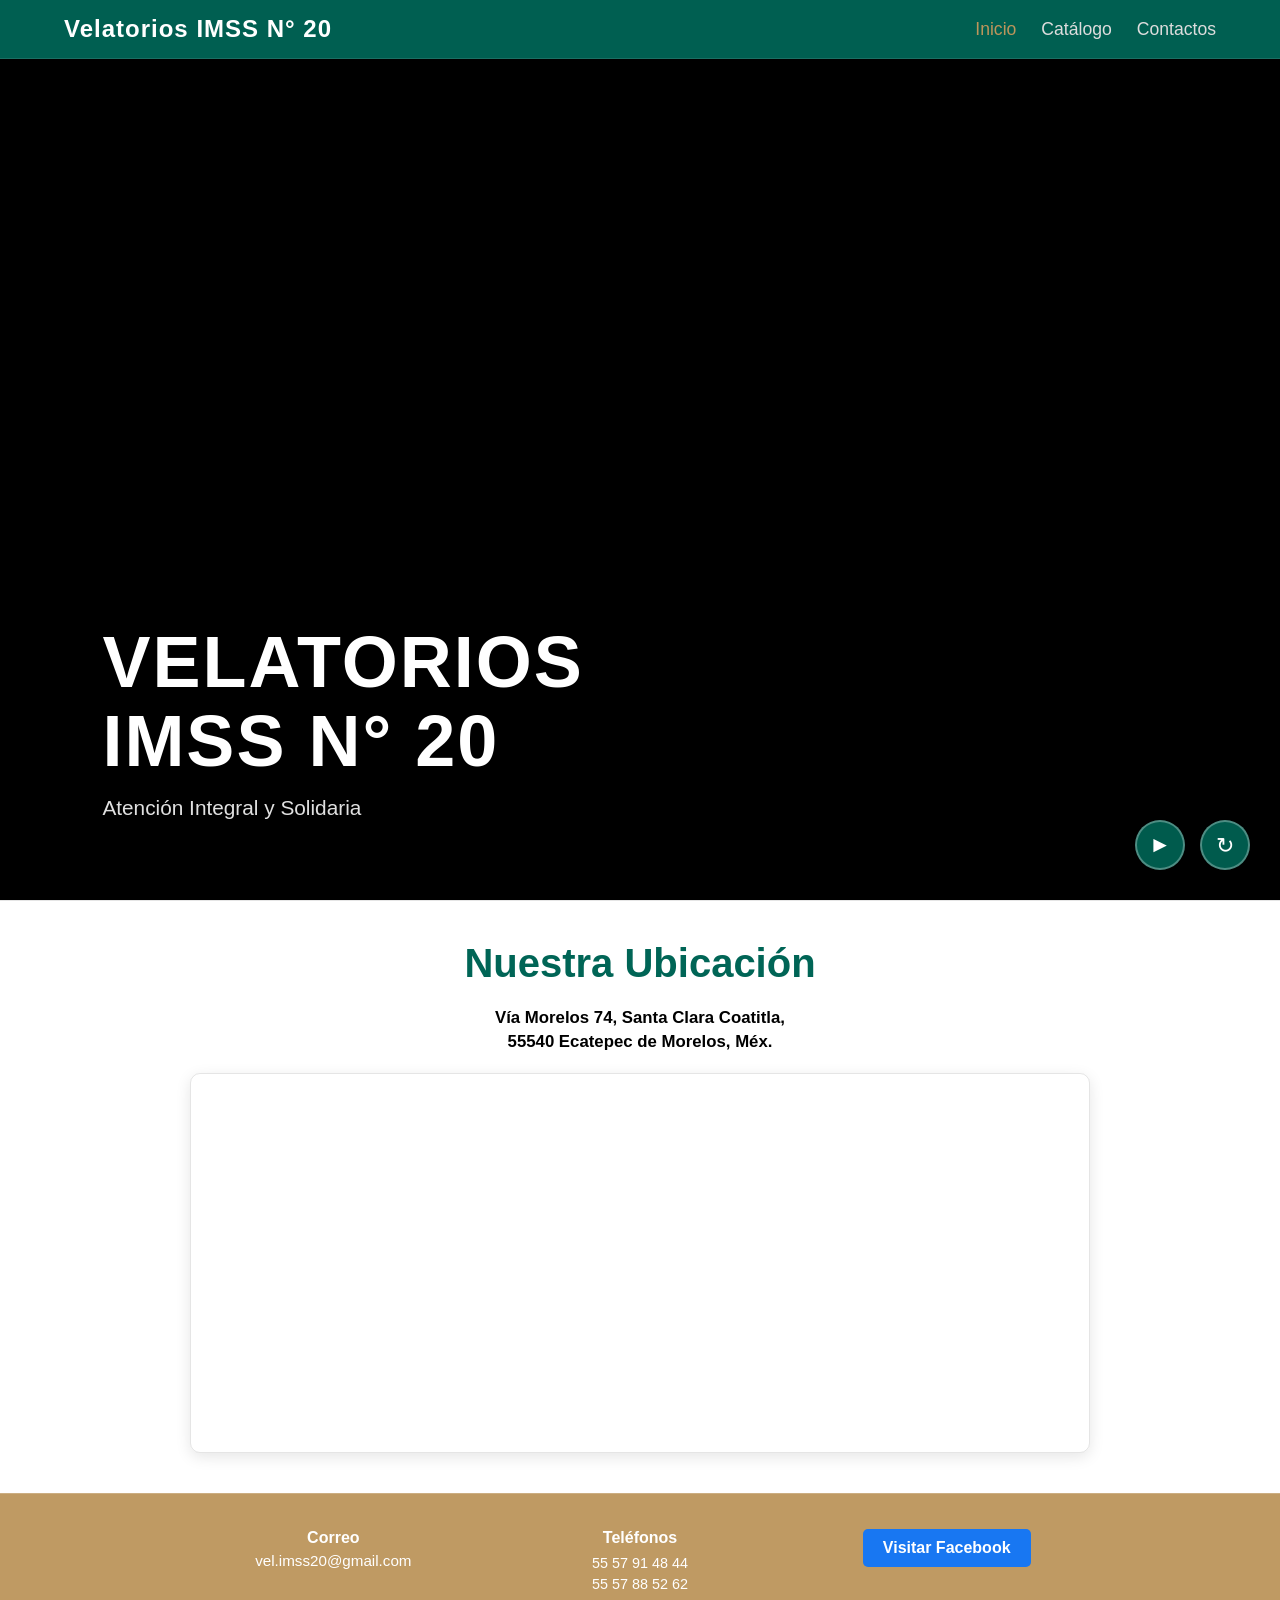
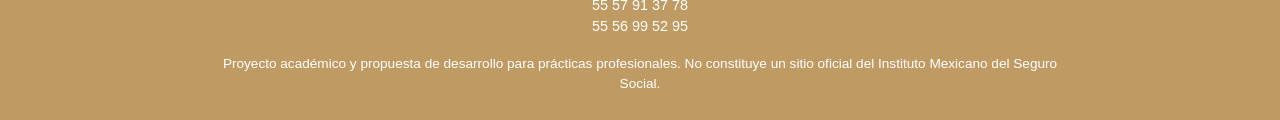
==== commit 5f77e5e4: "prototipo final 3" ====
--- a/index.html
+++ b/index.html
@@ -3,12 +3,14 @@
     <head>
         <meta charset="UTF-8">
         <meta name="viewport" content="width=device-width, initial-scale=1.0">
+        
         <title> Inicio | Velatorios IMSS N° 20 </title>
+
         <link rel="stylesheet" href="style.css">
     </head>
     
+
     <body>
-        <!-- ENCABEZADO ---------------------------------------------------------------------------------------------------------------->
         <header class="header-fijo">
             <div class="nav-container">
                 <div class="logo-sitio"><a href="index.html"> Velatorios IMSS N° 20  </a></div>
@@ -16,7 +18,7 @@
                 <div class="menu-toggle" id="mobile-menu-btn">
                    <span></span>
                    <span></span>
-                    <span></span>
+                   <span></span>
                 </div>
 
                 <nav class="nav-links" id="nav-menu">
@@ -41,12 +43,12 @@
     
         <div class="overlay"></div>
     
-        <!-- Botones para control de video -->
+        <!-- Botones para control de video estilizados con el verde institucional -->
         <div style="position: fixed; bottom: 30px; right: 30px; z-index: 999; display: flex; gap: 15px;">
             <!-- Reproducir / Pausar -->
-            <button id="btnPlayPause" class="boton-sonido" style="position: static; width: 50px; height: 50px; border-radius: 50%; padding: 0; font-size: 1.5rem; display: flex; justify-content: center; align-items: center;" title="Reproducir / Pausar">►</button>
+            <button id="btnPlayPause" style="position: static; width: 50px; height: 50px; border-radius: 50%; padding: 0; font-size: 1.4rem; display: flex; justify-content: center; align-items: center; background-color: rgba(0, 101, 86, 0.9); color: white; border: 2px solid rgba(255, 255, 255, 0.3); cursor: pointer; box-shadow: 0 4px 12px rgba(0,0,0,0.35); transition: background-color 0.3s ease, transform 0.2s ease;" title="Reproducir / Pausar">►</button>
             <!-- Reiniciar -->
-            <button id="btnReiniciar" class="boton-sonido" style="position: static; width: 50px; height: 50px; border-radius: 50%; padding: 0; font-size: 1.5rem; display: flex; justify-content: center; align-items: center;" title="Reiniciar video">↻</button>
+            <button id="btnReiniciar" style="position: static; width: 50px; height: 50px; border-radius: 50%; padding: 0; font-size: 1.4rem; display: flex; justify-content: center; align-items: center; background-color: rgba(0, 101, 86, 0.9); color: white; border: 2px solid rgba(255, 255, 255, 0.3); cursor: pointer; box-shadow: 0 4px 12px rgba(0,0,0,0.35); transition: background-color 0.3s ease, transform 0.2s ease;" title="Reiniciar video">↻</button>
         </div>
 
         <div class="hero-section">
@@ -57,7 +59,7 @@
         </div>
 
         <!-- Ubicación ----------------------------------------------------------------------------------------------------------------->
-        <div id="ubicacion" class="seccion-contenido" style="min-height: auto; height: auto; padding: 40px 20px; background-color: rgba(255, 255, 255, 0.65); backdrop-filter: blur(12px);">
+        <div id="ubicacion" class="seccion-contenido" style="min-height: auto; height: auto; padding: 40px 20px; background-color: rgba(255, 255, 255, 0.85); backdrop-filter: blur(12px);">
         <h2 class="titulo-seccion" style="margin-top: 0; margin-bottom: 20px; color: #006556;">Nuestra Ubicación</h2>
         
         <div style="text-align: center; margin-bottom: 20px;">
@@ -111,7 +113,7 @@
                 </div>
             </div>
         
-            <p style="font-size: 0.85rem; color: #000000; max-width: 800px; margin: 0 auto; line-height: 1.5; text-align: center;"> Proyecto académico y propuesta de desarrollo para prácticas profesionales. No constituye un sitio oficial del Instituto Mexicano del Seguro Social. </p>
+            <p style="font-size: 0.85rem; color: #ffffff; max-width: 850px; margin: 0 auto; line-height: 1.5; text-align: center;">Proyecto académico y propuesta de desarrollo para prácticas profesionales. No constituye un sitio oficial del Instituto Mexicano del Seguro Social.</p>
         </footer>
 
         <script src="main.js"></script>
--- a/style.css
+++ b/style.css
@@ -1,4 +1,6 @@
+/* ======================================================== */
 /* RESET Y AJUSTES GENERALES */
+/* ======================================================== */
 * { 
     margin: 0; 
     padding: 0; 
@@ -6,7 +8,17 @@
     font-family: 'Segoe UI', Roboto, Helvetica, Arial, sans-serif; 
 }
 
-body { 
+html, body {
+    min-height: 100vh;
+    margin: 0;
+    padding: 0;
+    display: flex;
+    flex-direction: column;
+    width: 100%;
+    overflow-x: hidden;
+}
+
+body {
     background-color: transparent; 
 }
 
@@ -193,7 +205,18 @@
     color: #006556; 
 }
 
-/* TARJETAS */
+.contenedor-catalogo {
+    flex: 1;
+    width: 100%;
+    max-width: 1250px;
+    margin: 0 auto;
+    padding-top: 100px;
+    padding-left: 1rem;
+    padding-right: 1rem;
+    padding-bottom: 40px;
+}
+
+/* TARJETAS GENERALES */
 .grid-tarjetas { 
     display: grid; 
     grid-template-columns: repeat(auto-fit, minmax(300px, 1fr)); 
@@ -208,13 +231,17 @@
 }
 
 .tarjeta { 
-    background: rgba(255, 255, 255, 0.8); 
-    padding: 30px; 
-    border-radius: 10px; 
+    background: rgba(255, 255, 255, 0.95); 
+    padding: 20px 15px; 
+    border-radius: 12px; 
     border: 1px solid rgba(0, 0, 0, 0.1); 
     text-align: center; 
     transition: transform 0.3s, background 0.3s; 
-    box-shadow: 0 4px 10px rgba(0,0,0,0.05);
+    box-shadow: 0 4px 15px rgba(0,0,0,0.1);
+    display: flex;
+    flex-direction: column;
+    justify-content: space-between;
+    min-height: 420px; 
 }
 
 .tarjeta:hover { 
@@ -223,32 +250,33 @@
 }
 
 .tarjeta h3 { 
-    font-size: 1.5rem; 
-    margin-bottom: 15px; 
+    font-size: 1.2rem; 
+    margin-bottom: 8px; 
     color: #006556; 
 }
 
 .tarjeta p { 
-    font-size: 1rem; 
-    margin-bottom: 20px; 
-    line-height: 1.5; 
+    font-size: 0.9rem; 
+    margin-bottom: 12px; 
+    line-height: 1.4; 
     color: #333333; 
 }
 
 .info-asesoria { 
     color: #006556 !important; 
     font-weight: 600; 
-    font-size: 0.95rem !important; 
+    font-size: 0.85rem !important; 
 }
 
 .btn-accion { 
     display: inline-block; 
-    padding: 12px 25px; 
+    padding: 8px 18px; 
     background-color: #25D366; 
     color: white; 
     text-decoration: none; 
     border-radius: 5px; 
     font-weight: bold; 
+    font-size: 0.9rem;
     transition: background 0.3s; 
 }
 
@@ -289,14 +317,14 @@
     object-fit: contain; 
 }
 
-/* FILTROS Y CARRUSELES */
+/* FILTROS DE CATÁLOGO Y CARRUSELES */
 .filtros-macro { 
     display: flex; 
     justify-content: center; 
-    gap: 20px; 
-    margin-bottom: 50px; 
+    gap: 15px; 
+    margin-bottom: 35px; 
     flex-wrap: wrap; 
-    padding-top: 40px; 
+    padding-top: 20px; 
 }
 
 .btn-filtro-macro { 
@@ -305,7 +333,7 @@
     color: #006556; 
     padding: 10px 25px; 
     border-radius: 30px; 
-    font-size: 1.1rem; 
+    font-size: 1.05rem; 
     cursor: pointer; 
     font-weight: bold;
     transition: all 0.3s; 
@@ -323,17 +351,16 @@
 .filtros-catalogo { 
     display: flex; 
     justify-content: center; 
-    gap: 15px; 
+    gap: 12px; 
     margin-bottom: 30px; 
     flex-wrap: wrap; 
 }
 
-/* FILTROS DE CATEGORÍA */
 .btn-filtro { 
     background: #ffffff; 
     border: 2px solid #006556; 
     color: #006556; 
-    padding: 8px 22px; 
+    padding: 8px 20px; 
     border-radius: 30px; 
     cursor: pointer; 
     font-weight: bold;
@@ -350,18 +377,17 @@
 .carrusel-tarjeta { 
     position: relative; 
     width: 100%; 
-    height: 240px; 
+    height: 220px; 
     border-radius: 8px; 
     overflow: hidden; 
-    margin-bottom: 15px; 
+    margin-bottom: 5px; 
     background: rgba(0, 0, 0, 0.05); 
 }
 
 .carrusel-img {
-    min-width: 100%;
+    width: 100%;
     height: 100%;
-    object-fit: contain;
-    padding: 8px;
+    object-fit: cover; 
     cursor: pointer;
     transition: transform 0.25s ease-in-out, opacity 0.25s ease-in-out;
     will-change: transform, opacity;
@@ -371,100 +397,345 @@
     transform: scale(1.02);
 }
 
-.carrusel-img.saliendo-izquierda {
-    transform: translateX(-100%);
-    opacity: 0;
-}
-
-.carrusel-img.saliendo-derecha {
-    transform: translateX(100%);
-    opacity: 0;
-}
-
-/* MODAL Y EXTRAS */
-.modal-lightbox { 
+/* MENSAJES GUÍA */
+.guia-carrusel {
+    text-align: center;
+    font-size: 0.8rem;
+    color: #555555;
+    margin-bottom: 15px;
+    font-style: italic;
+    font-weight: 500;
+}
+
+.guia-modal {
+    position: absolute;
+    bottom: 25px;
+    left: 50%;
+    transform: translateX(-50%);
+    color: #dddddd;
+    font-size: 0.82rem;
+    text-align: center;
+    z-index: 10003;
+    pointer-events: none;
+    font-style: italic;
+    background: rgba(0, 0, 0, 0.6);
+    padding: 6px 16px;
+    border-radius: 20px;
+    backdrop-filter: blur(4px);
+    border: 1px solid rgba(255, 255, 255, 0.15);
+}
+
+/* TRACKS DE CARRUSELES (INSTALACIONES Y ATAÚDES) */
+.items-instalacion-track,
+.items-gamabaja-track,
+.items-gamamedia-track,
+.items-gamaalta-track,
+.items-tallaspequenas-track,
+.items-tallasgrandes-track {
+    display: flex;
+    transition: transform 0.35s ease-in-out;
+    width: 100%;
+    align-items: stretch;
+}
+
+.item-instalacion,
+.item-gamabaja,
+.item-gamamedia,
+.item-gamaalta,
+.item-tallaspequenas,
+.item-tallasgrandes {
+    flex: 0 0 100%;
+    min-width: 100%;
+    box-sizing: border-box;
+    padding: 10px 0;
+    display: flex;
+    flex-direction: column;
+}
+
+/* INDICADORES INTERACTIVOS DE PUNTOS BLANCOS */
+.carrusel-indicadores {
+    display: flex;
+    justify-content: center;
+    gap: 8px;
+    margin-bottom: 12px;
+}
+
+.carrusel-indicadores .punto {
+    width: 12px;
+    height: 12px;
+    border-radius: 50%;
+    background-color: rgba(255, 255, 255, 0.4);
+    cursor: pointer;
+    transition: background-color 0.3s ease, transform 0.3s ease;
+}
+
+.carrusel-indicadores .punto.activo {
+    background-color: #ffffff;
+    transform: scale(1.2);
+}
+
+/* ======================================================== */
+/* ESTILO DE BOTONES INSTITUCIONALES (VERDE CIRCULAR) */
+/* ======================================================== */
+.btn-inst-prev, .btn-inst-next,
+.btn-gb-prev, .btn-gb-next,
+.btn-gm-prev, .btn-gm-next,
+.btn-ga-prev, .btn-ga-next,
+.btn-tp-prev, .btn-tp-next,
+.btn-tg-prev, .btn-tg-next,
+.btn-urnas-fila-prev, .btn-urnas-fila-next,
+.btn-u1-prev, .btn-u1-next,
+.btn-u2-prev, .btn-u2-next,
+.btn-u3-prev, .btn-u3-next {
+    position: absolute !important;
+    top: 50% !important;
+    transform: translateY(-50%) !important;
+    background-color: rgba(0, 101, 86, 0.9) !important;
+    color: white !important;
+    border: none !important;
+    border-radius: 50% !important;
+    width: 44px !important;
+    height: 44px !important;
+    display: flex !important;
+    align-items: center !important;
+    justify-content: center !important;
+    cursor: pointer !important;
+    z-index: 10 !important;
+    font-size: 1.2rem !important;
+    box-shadow: 0 4px 12px rgba(0,0,0,0.35) !important;
+    transition: background-color 0.3s ease, transform 0.2s ease !important;
+}
+
+.btn-inst-prev, .btn-gb-prev, .btn-gm-prev, .btn-ga-prev, .btn-tp-prev, .btn-tg-prev,
+.btn-urnas-fila-prev, .btn-u1-prev, .btn-u2-prev, .btn-u3-prev {
+    left: -20px !important;
+}
+
+.btn-inst-next, .btn-gb-next, .btn-gm-next, .btn-ga-next, .btn-tp-next, .btn-tg-next,
+.btn-urnas-fila-next, .btn-u1-next, .btn-u2-next, .btn-u3-next {
+    right: -20px !important;
+}
+
+.btn-inst-prev:hover, .btn-inst-next:hover,
+.btn-gb-prev:hover, .btn-gb-next:hover,
+.btn-gm-prev:hover, .btn-gm-next:hover,
+.btn-ga-prev:hover, .btn-ga-next:hover,
+.btn-tp-prev:hover, .btn-tp-next:hover,
+.btn-tg-prev:hover, .btn-tg-next:hover,
+.btn-urnas-fila-prev:hover, .btn-urnas-fila-next:hover,
+.btn-u1-prev:hover, .btn-u1-next:hover,
+.btn-u2-prev:hover, .btn-u2-next:hover,
+.btn-u3-prev:hover, .btn-u3-next:hover {
+    background-color: #006556 !important;
+    transform: translateY(-50%) scale(1.1) !important;
+}
+
+/* ======================================================== */
+/* ESTRUCTURA DE 3 CARRUSELES DE URNAS (EN BLOQUES DE 3) */
+/* ======================================================== */
+.bloque-tres-carruseles-urnas {
+    display: flex;
+    flex-direction: column;
+    gap: 50px;
+    max-width: 1100px;
+    margin: 0 auto;
+    padding-bottom: 80px !important;
+}
+
+.contenedor-carrusel-fila {
+    display: flex;
+    flex-direction: column;
+    align-items: center;
+    position: relative;
+    width: 100%;
+}
+
+.wrapper-carrusel-3 {
+    display: flex;
+    align-items: center;
+    width: 100%;
+    position: relative;
+}
+
+.viewport-carrusel-3 {
+    overflow: hidden;
+    width: 100%;
+    border-radius: 12px;
+}
+
+.track-carrusel-3 {
+    display: flex;
+    transition: transform 0.4s ease-in-out;
+    gap: 15px;
+    width: 100%;
+}
+
+.tarjeta-urna-item {
+    flex: 0 0 calc((100% - 30px) / 3) !important;
+    min-width: calc((100% - 30px) / 3) !important;
+    box-sizing: border-box;
+}
+
+.tarjeta-urna-item .tarjeta {
+    width: 100% !important;
+    min-height: 400px !important;
+    display: flex !important;
+    flex-direction: column !important;
+    justify-content: space-between !important;
+}
+
+/* MODAL Y LIGHTBOX */
+#modalLightbox { 
     display: none; 
     position: fixed; 
-    z-index: 1000; 
+    z-index: 99999; 
     top: 0; 
     left: 0; 
     width: 100%; 
-    height: 100%; 
-    background-color: rgba(0, 0, 0, 0.9); 
+    height: 100vh; 
+    background-color: rgba(0, 0, 0, 0.92); 
+    backdrop-filter: blur(8px);
     justify-content: center; 
     align-items: center; 
-}
-
-.modal-lightbox img {
-    max-width: 90%; 
-    max-height: 85vh; 
-    border-radius: 8px; 
-    cursor: zoom-in; 
+    overflow: hidden;
+}
+
+#modalZoomContainer {
+    position: absolute;
+    inset: 0;
+    display: flex;
+    align-items: center;
+    justify-content: center;
+    overflow: hidden;
+    z-index: 2;
+    width: 100%;
+    height: 100vh;
+}
+
+#modalZoomContainer > div {
+    display: flex !important;
+    transition: transform 0.35s ease-in-out !important;
+    width: 100% !important;
+    height: 100vh !important;
+    align-items: center !important;
+}
+
+.modal-slide-item {
+    flex: 0 0 100% !important;
+    min-width: 100% !important;
+    max-width: 100% !important;
+    width: 100% !important;
+    height: 100vh !important;
+    display: flex !important;
+    align-items: center !important;
+    justify-content: center !important;
+    box-sizing: border-box !important;
+    padding: 20px !important;
+    overflow: hidden !important;
+}
+
+.modal-slide-item img,
+#imgAmpliada {
+    max-width: 90vw !important; 
+    max-height: 80vh !important; 
+    width: auto !important;
+    height: auto !important;
+    object-fit: contain !important; 
+    user-select: none; 
+    transition: transform 0.15s ease-out;
+    display: block !important;
+    margin: auto !important;
+}
+
+#modalPrev, #modalNext {
+    position: absolute !important;
+    top: 50% !important;
+    transform: translateY(-50%) !important;
+    bottom: auto !important;
+    background-color: rgba(0, 101, 86, 0.9) !important;
+    color: white !important;
+    border: none !important;
+    border-radius: 50% !important;
+    width: 52px !important;
+    height: 52px !important;
+    display: flex !important;
+    align-items: center !important;
+    justify-content: center !important;
+    cursor: pointer !important;
+    z-index: 10003 !important;
+    font-size: 1.5rem !important;
+    box-shadow: 0 4px 15px rgba(0,0,0,0.5) !important;
+    transition: background-color 0.3s ease, transform 0.2s ease !important;
+}
+
+#modalPrev { left: 25px !important; right: auto !important; }
+#modalNext { right: 25px !important; left: auto !important; }
+
+#modalPrev:hover, #modalNext:hover {
+    background-color: #006556 !important;
+    transform: translateY(-50%) scale(1.1) !important;
+}
+
+#modalIndicadores {
+    position: absolute !important;
+    bottom: 65px !important;
+    left: 50% !important;
+    transform: translateX(-50%) !important;
+    display: flex !important;
+    gap: 8px !important;
+    z-index: 10003 !important;
 }
 
 .cerrar-modal { 
     position: absolute; 
     top: 20px; 
-    right: 30px; 
+    right: 25px; 
     color: white; 
     font-size: 2.5rem; 
     cursor: pointer; 
-    z-index: 1002; 
-}
-
-.cerrar-modal:hover { 
-    color: #bc955b; 
-}
-
-.btn-modal { 
-    position: absolute; 
-    top: 50%; 
-    transform: translateY(-50%); 
-    background: rgba(0,0,0,0.6); 
-    color: white; 
-    border: none; 
-    width: 50px; 
-    height: 50px; 
-    border-radius: 50%; 
-    cursor: pointer; 
-    font-size: 1.5rem; 
-    z-index: 1001; 
-}
-
-.btn-modal-prev { 
-    left: 20px; 
-} 
-
-.btn-modal-next { 
-    right: 20px; 
-}
-
-.boton-sonido { 
-    position: fixed; 
-    bottom: 30px; 
-    right: 30px; 
-    z-index: 10; 
-    background-color: rgba(255, 255, 255, 0.85); 
-    color: #111; 
-    border: none; 
-    padding: 10px 20px; 
-    border-radius: 30px; 
-    font-weight: bold; 
-    cursor: pointer; 
-    transition: all 0.3s ease; 
-}
-
-.footer-disclaimer { 
-    background-color: rgba(188, 149, 91, 0.95); 
-    padding: 40px 5% 30px 5%; 
-    text-align: center;
-    border-top: 1px solid rgba(255, 255, 255, 0.2); 
-    position: relative; 
-    z-index: 1; 
-    display: flex; 
-    flex-direction: column; 
-    align-items: center; 
-    gap: 20px; 
+    z-index: 10002; 
+}
+
+.cerrar-modal:hover { color: #bc955b; }
+
+/* OCULTA BOTONES FLOTANTES DE FONDO CUANDO EL MODAL ESTÁ ABIERTO */
+body.modal-abierto .btn-inst-prev,
+body.modal-abierto .btn-inst-next,
+body.modal-abierto .btn-gb-prev,
+body.modal-abierto .btn-gb-next,
+body.modal-abierto .btn-gm-prev,
+body.modal-abierto .btn-gm-next,
+body.modal-abierto .btn-ga-prev,
+body.modal-abierto .btn-ga-next,
+body.modal-abierto .btn-tp-prev,
+body.modal-abierto .btn-tp-next,
+body.modal-abierto .btn-tg-prev,
+body.modal-abierto .btn-tg-next,
+body.modal-abierto .btn-urnas-fila-prev,
+body.modal-abierto .btn-urnas-fila-next,
+body.modal-abierto .btn-u1-prev,
+body.modal-abierto .btn-u1-next,
+body.modal-abierto .btn-u2-prev,
+body.modal-abierto .btn-u2-next,
+body.modal-abierto .btn-u3-prev,
+body.modal-abierto .btn-u3-next {
+    display: none !important;
+}
+
+/* PIE DE PÁGINA ANCHO COMPLETO (ESCRITORIO) */
+.footer-disclaimer {
+    width: 100vw !important;
+    position: relative !important;
+    left: 50% !important;
+    right: auto !important;
+    transform: translateX(-50%) !important;
+    max-width: 100vw !important;
+    background-color: rgba(188, 149, 91, 0.95) !important;
+    padding: 35px 5% 25px 5% !important;
+    box-sizing: border-box !important;
+    margin-top: auto !important;
+    margin-bottom: 0 !important;
+    z-index: 10 !important;
 }
 
 .btn-facebook { 
@@ -476,46 +747,18 @@
     font-weight: bold; 
 }
 
-.btn-carrusel {
-    position: absolute;
-    top: 50%;
-    transform: translateY(-50%);
-    background-color: rgba(0, 0, 0, 0.5);
-    color: white;
-    border: none;
-    font-size: 1.5rem;
-    padding: 10px 15px;
-    cursor: pointer;
-    z-index: 10;
-    transition: background 0.3s;
-}
-
-.btn-carrusel:hover { 
-    background-color: #bc955b; 
-}
-
-.btn-carrusel.prev { 
-    left: 0; 
-}
-
-.btn-carrusel.next { 
-    right: 0; 
-}
-
-.elemento-copiable {
-    cursor: pointer;
-}
-
-.elemento-copiable:hover .texto-a-copiar,
-.elemento-copiable:hover .texto-hover-verde {
+.elemento-copiable { cursor: pointer; }
+
+.elemento-copiable:hover .texto-a-copiar {
     color: #006556 !important;
     transition: color 0.3s ease;
 }
 
+/* ======================================================== */
+/* RESPONSIVE MÓVIL Y TABLET (HASTA 768px) - TOTALMENTE CORREGIDO */
+/* ======================================================== */
 @media (max-width: 768px) {
-    .menu-toggle {
-        display: flex;
-    }
+    .menu-toggle { display: flex; }
 
     .nav-links {
         position: absolute;
@@ -532,28 +775,266 @@
         display: none;
     }
 
-    .nav-links.active {
-        display: flex;
-    }
-
-    .contenido-central h1 {
-        font-size: 2.8rem;
-    }
-
-    .contenido-central p {
-        font-size: 1.1rem;
-    }
-
-    #contactos .grid-tarjetas {
-        grid-template-columns: 1fr;
-    }
-
+    .nav-links.active { display: flex; }
+
+    .contenido-central h1 { font-size: 2.2rem; }
+    .contenido-central p { font-size: 1rem; }
+
+    #contactos .grid-tarjetas { grid-template-columns: 1fr; }
+
+    /* CONTENEDOR PRINCIPAL Y ESPACIO SUPERIOR PARA MENÚ FIJO */
+    .contenedor-catalogo {
+        padding-top: 125px !important; /* Espacio exacto para que los filtros bajen de la barra verde */
+        padding-left: 0 !important;
+        padding-right: 0 !important;
+        width: 100% !important;
+        max-width: 100% !important;
+    }
+
+    /* FILTROS DE CATEGORÍAS EN MÓVIL */
     .filtros-macro {
-        gap: 10px;
+        padding-top: 10px !important;
+        margin-bottom: 25px !important;
+        gap: 8px !important;
+        padding-left: 10px !important;
+        padding-right: 10px !important;
     }
 
     .btn-filtro-macro {
-        padding: 8px 16px;
-        font-size: 0.95rem;
-    }
+        padding: 8px 16px !important;
+        font-size: 0.85rem !important;
+    }
+
+    .filtros-catalogo {
+        padding-left: 10px !important;
+        padding-right: 10px !important;
+        gap: 8px !important;
+    }
+
+    .btn-filtro {
+        padding: 6px 14px !important;
+        font-size: 0.85rem !important;
+    }
+
+    /* TARJETAS EN MÓVIL */
+    .tarjeta-urna-item {
+        flex: 0 0 100% !important;
+        min-width: 100% !important;
+    }
+
+    .tarjeta {
+        min-height: auto !important;
+        padding: 15px 12px !important;
+        margin: 0 10px !important;
+    }
+
+    /* IMÁGENES DENTRO DE LAS TARJETAS */
+    .carrusel-tarjeta {
+        height: 180px !important;
+        display: flex !important;
+        align-items: center !important;
+        justify-content: center !important;
+        background: rgba(255, 255, 255, 0.8) !important;
+    }
+
+    .carrusel-img {
+        width: 100% !important;
+        height: 100% !important;
+        object-fit: contain !important;
+    }
+
+    /* PADDING INTERNO EN CONTENEDORES PARA DAR ESPACIO A LAS FLECHAS */
+    #carrusel-instalaciones-wrapper,
+    #carrusel-gamabaja-wrapper,
+    #carrusel-gamamedia-wrapper,
+    #carrusel-gamaalta-wrapper,
+    #carrusel-tallaspequenas-wrapper,
+    #carrusel-tallasgrandes-wrapper,
+    .wrapper-carrusel-3 {
+        padding: 0 25px !important;
+    }
+
+    /* BOTONES/FLECHAS DE NAVEGACIÓN EN PÁGINA */
+    .btn-inst-prev, .btn-gb-prev, .btn-gm-prev, .btn-ga-prev, .btn-tp-prev, .btn-tg-prev,
+    .btn-urnas-fila-prev, .btn-u1-prev, .btn-u2-prev, .btn-u3-prev {
+        left: -5px !important;
+        width: 38px !important;
+        height: 38px !important;
+        font-size: 1rem !important;
+    }
+
+    .btn-inst-next, .btn-gb-next, .btn-gm-next, .btn-ga-next, .btn-tp-next, .btn-tg-next,
+    .btn-urnas-fila-next, .btn-u1-next, .btn-u2-next, .btn-u3-next {
+        right: -5px !important;
+        width: 38px !important;
+        height: 38px !important;
+        font-size: 1rem !important;
+    }
+
+    /* ======================================================== */
+    /* AJUSTE VERTICAL DEL MODAL MÓVIL (MENSAJE -> BOTONES -> CONTADOR) */
+    /* ======================================================== */
+    
+    /* 1. MENSAJE GUÍA EN EL FONDO (PEGA ABAJO) */
+    .guia-modal {
+        bottom: 15px !important;
+        font-size: 0.78rem !important;
+        padding: 5px 14px !important;
+        z-index: 10003 !important;
+    }
+
+    /* 2. BOTONES VERDES DE DIRECCIÓN (POR ENCIMA DEL CARTEL) */
+    #modalPrev, #modalNext {
+        bottom: 65px !important;
+        top: auto !important;
+        transform: none !important;
+        width: 44px !important;
+        height: 44px !important;
+        font-size: 1.2rem !important;
+        z-index: 10004 !important;
+    }
+
+    #modalPrev {
+        left: calc(50% - 55px) !important;
+        right: auto !important;
+    }
+
+    #modalNext {
+        right: calc(50% - 55px) !important;
+        left: auto !important;
+    }
+
+    /* 3. PUNTOS INDICADORES DE PÁGINA (POR ENCIMA DE LOS BOTONES) */
+    #modalIndicadores {
+        bottom: 125px !important;
+        left: 50% !important;
+        transform: translateX(-50%) !important;
+        z-index: 10003 !important;
+    }
+
+    /* TAMAÑO MÁXIMO DE LA IMAGEN EN MODAL MÓVIL PARA EVITAR APRIETOS */
+    .modal-slide-item img,
+    #imgAmpliada {
+        max-width: 90vw !important; 
+        max-height: 50vh !important; 
+    }
+
+    /* FOOTER EN MÓVIL */
+    .footer-disclaimer {
+        width: 100vw !important;
+        position: relative !important;
+        left: 50% !important;
+        right: auto !important;
+        transform: translateX(-50%) !important;
+        max-width: 100vw !important;
+        padding: 30px 20px 25px 20px !important;
+        box-sizing: border-box !important;
+        border-radius: 0 !important;
+        margin-left: 0 !important;
+        margin-right: 0 !important;
+    }
+}
+
+/* ======================================================== */
+/* ESTILO DE TARJETAS DE PROMOTORES SEGÚN BOCETO */
+/* ======================================================== */
+.tarjeta-promotor-boceto {
+    display: flex;
+    background: rgba(255, 255, 255, 0.95);
+    border-radius: 16px;
+    overflow: hidden;
+    border: 1px solid rgba(0, 0, 0, 0.1);
+    box-shadow: 0 6px 20px rgba(0,0,0,0.15);
+    min-height: 230px;
+    transition: transform 0.3s ease;
+}
+
+.tarjeta-promotor-boceto:hover {
+    transform: translateY(-4px);
+    background: rgba(255, 255, 255, 1);
+}
+
+.info-promotor-lado {
+    flex: 1;
+    padding: 25px 20px;
+    display: flex;
+    flex-direction: column;
+    align-items: center;
+    justify-content: center;
+    text-align: center;
+    border-right: 2px solid rgba(0, 101, 86, 0.15);
+}
+
+.img-icono-boceto {
+    width: 60px;
+    height: 60px;
+    object-type: contain;
+    margin-bottom: 10px;
+}
+
+.nombre-promotor {
+    font-size: 1.15rem;
+    font-weight: bold;
+    color: #006556;
+    margin-bottom: 6px;
+}
+
+.detalle-hospital {
+    font-size: 0.85rem;
+    color: #444444;
+    margin-bottom: 15px;
+    line-height: 1.3;
+}
+
+.mapa-promotor-lado {
+    flex: 1.2;
+    min-height: 220px;
+    position: relative;
+}
+
+/* Responsivo para celulares: cambia de horizontal a vertical */
+@media (max-width: 768px) {
+    .tarjeta-promotor-boceto {
+        flex-direction: column;
+    }
+    .info-promotor-lado {
+        border-right: none;
+        border-bottom: 2px solid rgba(0, 101, 86, 0.15);
+        padding: 20px 15px;
+    }
+    .mapa-promotor-lado {
+        min-height: 200px;
+    }
+}
+
+/* ======================================================== */
+/* CORRECCIÓN DE VIDEO PARA INDEX Y CATÁLOGO */
+/* ======================================================== */
+.video-background { 
+    position: absolute; 
+    top: 50%; 
+    left: 50%; 
+    transform: translate(-50%, -50%); 
+    width: 100%; 
+    height: 100vh; 
+    object-fit: contain;
+    z-index: 2; 
+    pointer-events: none; 
+}
+
+body:has(.contenedor-catalogo) #videoFondo {
+    display: none !important;
+}
+
+body:has(.contenedor-catalogo) #videoFondoBlur {
+    position: absolute;
+    top: 50%;
+    left: 50%;
+    transform: translate(-50%, -50%) scale(1.25);
+    width: 100%;
+    height: 100vh;
+    object-fit: cover;
+    filter: blur(25px) brightness(0.5);
+    z-index: -1;
+    pointer-events: none;
 }
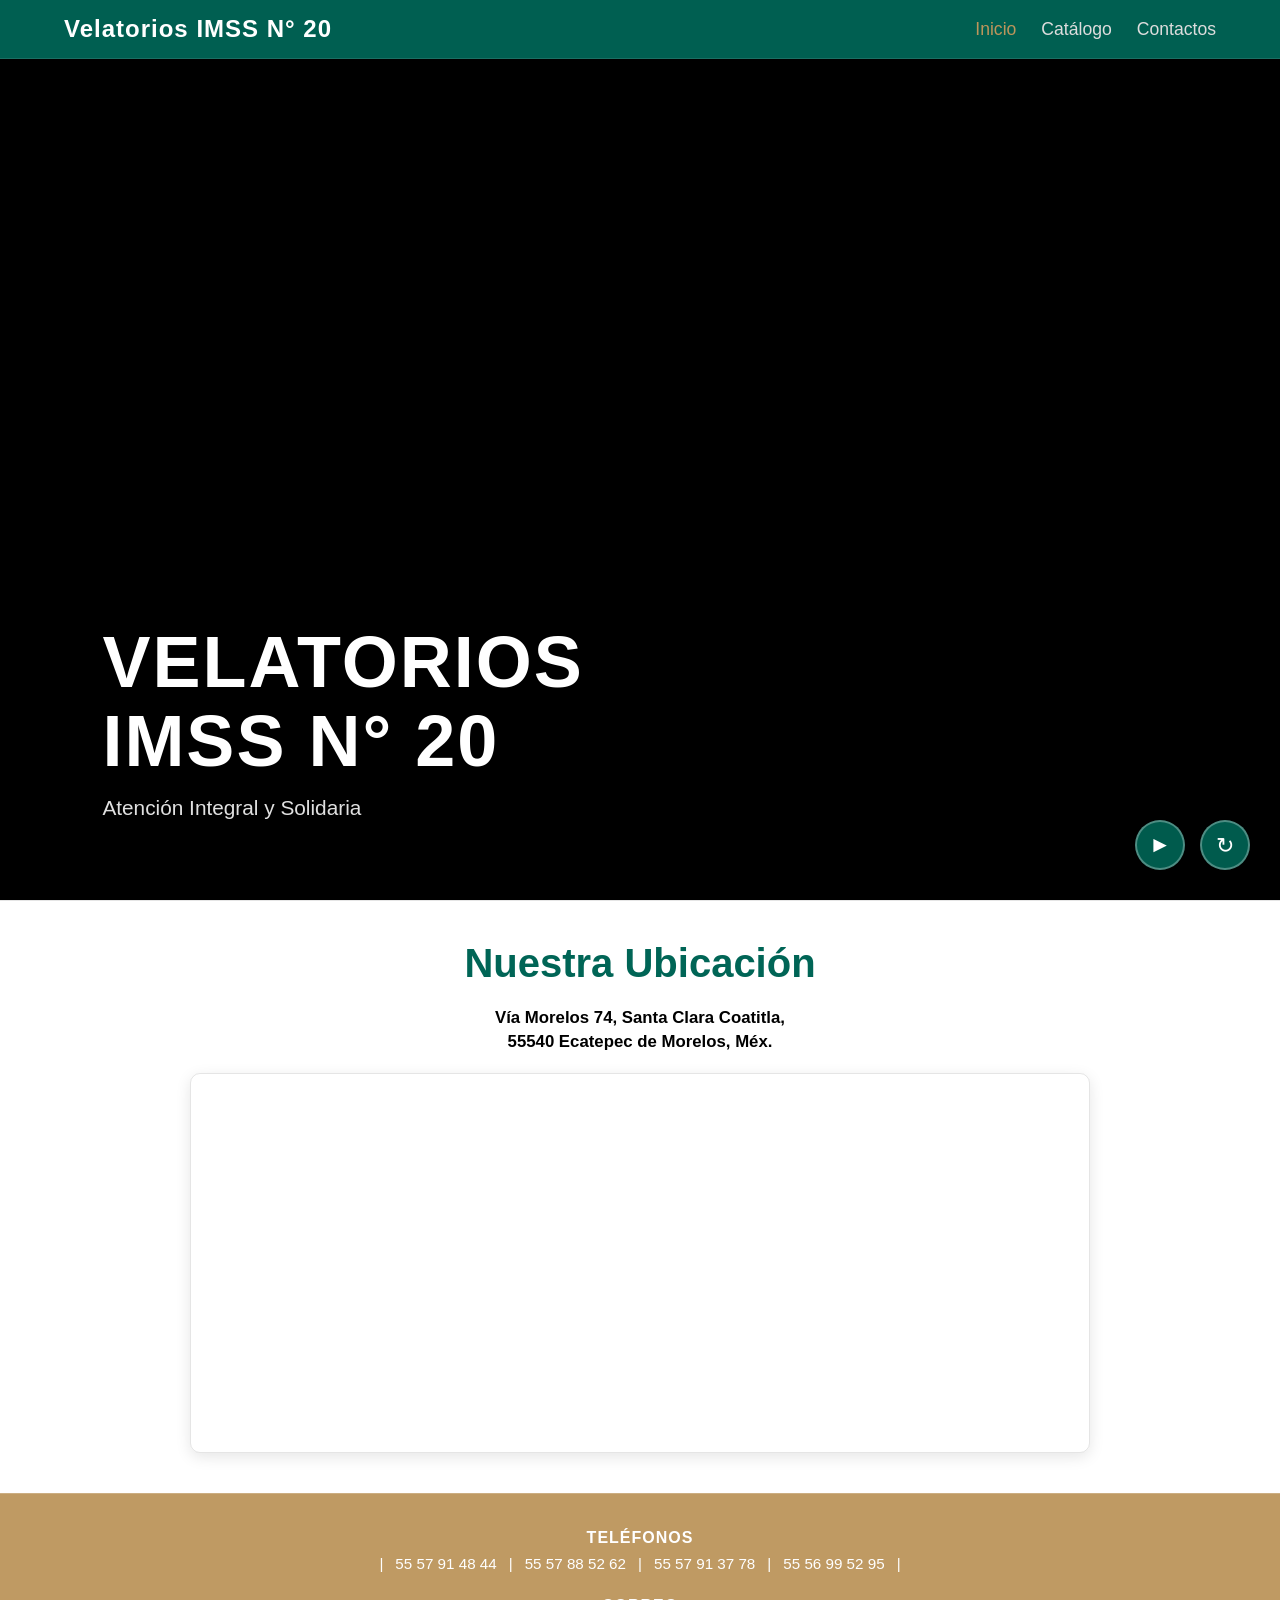
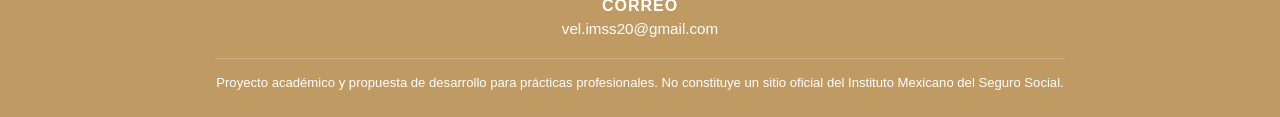
==== commit fb09973f: "prototipo final 4" ====
--- a/index.html
+++ b/index.html
@@ -30,13 +30,13 @@
         </header>
 
         <div class="video-container-bg">
-            <!-- Video de fondo -->
+            <!-- Video de fondo difuminado (siempre silenciado) -->
             <video id="videoFondoBlur" loop muted playsinline class="video-background-blur">
                 <source src="MULTIMEDIA/VIDEO/VelatorioEcatepec.mp4" type="video/mp4">
             </video>
 
-            <!-- Video principal -->
-            <video id="videoFondo" loop muted playsinline class="video-background">
+            <!-- Video principal (CON SONIDO HABILITADO, inicia pausado) -->
+            <video id="videoFondo" loop playsinline class="video-background">
                 <source src="MULTIMEDIA/VIDEO/VelatorioEcatepec.mp4" type="video/mp4">
             </video>
         </div>
@@ -78,42 +78,33 @@
             </div>
         </div>
 
-        <!-- PIE DE PÁGINA  ------------------------------------------------------------------------------------------------------------>
-        <footer class="footer-disclaimer" style="background-color: rgba(188, 149, 91, 0.95); padding: 30px 20px 20px 20px; border-top: 1px solid rgba(255, 255, 255, 0.2); position: relative; z-index: 2;">
-            <div style="display: flex; justify-content: space-between; align-items: flex-start; width: 100%; max-width: 900px; flex-wrap: wrap; gap: 20px; margin: 0 auto 20px auto;">
-                <div style="text-align: center; flex: 1; min-width: 200px;">
-                    <p style="font-weight: bold; color: #ffffff; margin-bottom: 5px;">Correo</p>
-                    <div class="elemento-copiable" data-valor="vel.imss20@gmail.com" title="Haz clic para copiar correo">
-                        <p class="texto-hover-verde texto-a-copiar" style="color: #ffffff; font-size: 0.95rem; text-align: center; margin: 0;">vel.imss20@gmail.com</p>
-                    </div>
+        <!-- PIE DE PÁGINA -->
+        <footer class="footer-disclaimer" style="background-color: rgba(188, 149, 91, 0.95); padding: 30px 20px 20px 20px; border-top: 1px solid rgba(255, 255, 255, 0.2); position: relative; z-index: 10;">
+            <div style="text-align: center; width: 100%; max-width: 900px; margin: 0 auto 20px auto;">
+                
+                <!-- TELÉFONOS EN LÍNEA HORIZONTAL -->
+                <p style="font-weight: bold; color: #ffffff; margin-bottom: 8px; font-size: 1rem; text-transform: uppercase; letter-spacing: 1px;">TELÉFONOS</p>
+                <div style="display: flex; justify-content: center; align-items: center; flex-wrap: wrap; gap: 12px; margin-bottom: 25px; font-size: 0.95rem; color: #ffffff; font-weight: 500;">
+                    <span>|</span>
+                    <div class="elemento-copiable" data-valor="55 57 91 48 44" title="Haz clic para copiar" style="cursor: pointer;"><span class="texto-a-copiar">55 57 91 48 44</span></div>
+                    <span>|</span>
+                    <div class="elemento-copiable" data-valor="55 57 88 52 62" title="Haz clic para copiar" style="cursor: pointer;"><span class="texto-a-copiar">55 57 88 52 62</span></div>
+                    <span>|</span>
+                    <div class="elemento-copiable" data-valor="55 57 91 37 78" title="Haz clic para copiar" style="cursor: pointer;"><span class="texto-a-copiar">55 57 91 37 78</span></div>
+                    <span>|</span>
+                    <div class="elemento-copiable" data-valor="55 56 99 52 95" title="Haz clic para copiar" style="cursor: pointer;"><span class="texto-a-copiar">55 56 99 52 95</span></div>
+                    <span>|</span>
                 </div>
+                
+                <!-- CORREO ABAJO -->
+                <p style="font-weight: bold; color: #ffffff; margin-bottom: 5px; font-size: 1rem; text-transform: uppercase; letter-spacing: 1px;">CORREO</p>
+                <div class="elemento-copiable" data-valor="vel.imss20@gmail.com" title="Haz clic para copiar correo" style="display: inline-block; cursor: pointer;">
+                    <p class="texto-a-copiar" style="color: #ffffff; font-size: 0.95rem; text-align: center; margin: 0; font-weight: 500;">vel.imss20@gmail.com</p>
+                </div>
+
+            </div>
             
-                <div style="text-align: center; flex: 1; min-width: 200px;">
-                    <p style="font-weight: bold; color: #ffffff; margin-bottom: 8px;">Teléfonos</p>
-                    
-                    <div class="elemento-copiable" data-valor="55 57 91 48 44" title="Haz clic para copiar este número" style="margin-bottom: 5px;">
-                        <p class="texto-hover-verde texto-a-copiar" style="color: #ffffff; font-size: 0.9rem; text-align: center; margin: 0;">55 57 91 48 44</p>
-                    </div>
-                    
-                    <div class="elemento-copiable" data-valor="55 57 88 52 62" title="Haz clic para copiar este número" style="margin-bottom: 5px;">
-                        <p class="texto-hover-verde texto-a-copiar" style="color: #ffffff; font-size: 0.9rem; text-align: center; margin: 0;">55 57 88 52 62</p>
-                    </div>
-                    
-                    <div class="elemento-copiable" data-valor="55 57 91 37 78" title="Haz clic para copiar este número" style="margin-bottom: 5px;">
-                        <p class="texto-hover-verde texto-a-copiar" style="color: #ffffff; font-size: 0.9rem; text-align: center; margin: 0;">55 57 91 37 78</p>
-                    </div>
-                    
-                    <div class="elemento-copiable" data-valor="55 56 99 52 95" title="Haz clic para copiar este número">
-                        <p class="texto-hover-verde texto-a-copiar" style="color: #ffffff; font-size: 0.9rem; text-align: center; margin: 0;">55 56 99 52 95</p>
-                    </div>
-                </div>
-            
-                <div style="text-align: center; flex: 1; min-width: 200px; display: flex; justify-content: center; align-items: center;">
-                    <a href="https://www.facebook.com" target="_blank" class="btn-facebook" style="background-color: #1877f2; color: white; padding: 10px 20px; border-radius: 5px; text-decoration: none; font-weight: bold;">Visitar Facebook</a>
-                </div>
-            </div>
-        
-            <p style="font-size: 0.85rem; color: #ffffff; max-width: 850px; margin: 0 auto; line-height: 1.5; text-align: center;">Proyecto académico y propuesta de desarrollo para prácticas profesionales. No constituye un sitio oficial del Instituto Mexicano del Seguro Social.</p>
+            <p style="font-size: 0.82rem; color: #ffffff; max-width: 850px; margin: 0 auto; line-height: 1.4; text-align: center; border-top: 1px solid rgba(255, 255, 255, 0.2); padding-top: 15px;">Proyecto académico y propuesta de desarrollo para prácticas profesionales. No constituye un sitio oficial del Instituto Mexicano del Seguro Social.</p>
         </footer>
 
         <script src="main.js"></script>
--- a/style.css
+++ b/style.css
@@ -118,7 +118,7 @@
     z-index: -2;
     overflow: hidden;
     pointer-events: none;
-    background-color: #000;
+    background-color: #000000;
 }
 
 .video-background-blur {
@@ -141,7 +141,7 @@
     transform: translate(-50%, -50%); 
     width: 100%; 
     height: 100vh; 
-    object-fit: contain;
+    object-fit: contain !important; /* Muestra el video completo sin recortes en ambas versiones */
     z-index: 2; 
     pointer-events: none; 
 }
@@ -504,6 +504,7 @@
     font-size: 1.2rem !important;
     box-shadow: 0 4px 12px rgba(0,0,0,0.35) !important;
     transition: background-color 0.3s ease, transform 0.2s ease !important;
+    -webkit-tap-highlight-color: transparent; 
 }
 
 .btn-inst-prev, .btn-gb-prev, .btn-gm-prev, .btn-ga-prev, .btn-tp-prev, .btn-tg-prev,
@@ -687,16 +688,31 @@
 }
 
 .cerrar-modal { 
-    position: absolute; 
-    top: 20px; 
-    right: 25px; 
-    color: white; 
-    font-size: 2.5rem; 
-    cursor: pointer; 
-    z-index: 10002; 
-}
-
-.cerrar-modal:hover { color: #bc955b; }
+    position: fixed !important; 
+    top: 20px !important; 
+    right: 25px !important; 
+    color: #ffffff !important; 
+    background-color: rgba(0, 0, 0, 0.6) !important;
+    width: 45px !important;
+    height: 45px !important;
+    border-radius: 50% !important;
+    display: flex !important;
+    align-items: center !important;
+    justify-content: center !important;
+    font-size: 2.2rem !important; 
+    cursor: pointer !important; 
+    z-index: 100005 !important; 
+    box-shadow: 0 4px 10px rgba(0,0,0,0.5) !important;
+    transition: background-color 0.3s ease, transform 0.2s ease !important;
+    user-select: none;
+}
+
+.cerrar-modal:hover { 
+    background-color: #006556 !important;
+    color: #ffffff !important; 
+    transform: scale(1.1);
+}
+
 
 /* OCULTA BOTONES FLOTANTES DE FONDO CUANDO EL MODAL ESTÁ ABIERTO */
 body.modal-abierto .btn-inst-prev,
@@ -784,7 +800,7 @@
 
     /* CONTENEDOR PRINCIPAL Y ESPACIO SUPERIOR PARA MENÚ FIJO */
     .contenedor-catalogo {
-        padding-top: 125px !important; /* Espacio exacto para que los filtros bajen de la barra verde */
+        padding-top: 125px !important;
         padding-left: 0 !important;
         padding-right: 0 !important;
         width: 100% !important;
@@ -871,11 +887,49 @@
         font-size: 1rem !important;
     }
 
+    /* Evitar que se queden escalados al presionar en móvil */
+    .btn-inst-prev:active, .btn-inst-next:active,
+    .btn-gb-prev:active, .btn-gb-next:active,
+    .btn-gm-prev:active, .btn-gm-next:active,
+    .btn-ga-prev:active, .btn-ga-next:active,
+    .btn-tp-prev:active, .btn-tp-next:active,
+    .btn-tg-prev:active, .btn-tg-next:active,
+    .btn-urnas-fila-prev:active, .btn-urnas-fila-next:active,
+    .btn-u1-prev:active, .btn-u1-next:active,
+    .btn-u2-prev:active, .btn-u2-next:active,
+    .btn-u3-prev:active, .btn-u3-next:active {
+        transform: translateY(-50%) scale(1) !important;
+        background-color: #004d40 !important;
+    }
+
+    /* CORRECCIÓN DEFINITIVA DE STICKY HOVER/FOCUS EN MÓVIL */
+    .btn-inst-prev:hover, .btn-inst-next:hover,
+    .btn-gb-prev:hover, .btn-gb-next:hover,
+    .btn-gm-prev:hover, .btn-gm-next:hover,
+    .btn-ga-prev:hover, .btn-ga-next:hover,
+    .btn-tp-prev:hover, .btn-tp-next:hover,
+    .btn-tg-prev:hover, .btn-tg-next:hover,
+    .btn-urnas-fila-prev:hover, .btn-urnas-fila-next:hover,
+    .btn-u1-prev:hover, .btn-u1-next:hover,
+    .btn-u2-prev:hover, .btn-u2-next:hover,
+    .btn-u3-prev:hover, .btn-u3-next:hover,
+    .btn-inst-prev:focus, .btn-inst-next:focus,
+    .btn-gb-prev:focus, .btn-gb-next:focus,
+    .btn-gm-prev:focus, .btn-gm-next:focus,
+    .btn-ga-prev:focus, .btn-ga-next:focus,
+    .btn-tp-prev:focus, .btn-tp-next:focus,
+    .btn-tg-prev:focus, .btn-tg-next:focus,
+    .btn-urnas-fila-prev:focus, .btn-urnas-fila-next:focus,
+    .btn-u1-prev:focus, .btn-u1-next:focus,
+    .btn-u2-prev:focus, .btn-u2-next:focus,
+    .btn-u3-prev:focus, .btn-u3-next:focus {
+        transform: translateY(-50%) scale(1) !important;
+        background-color: rgba(0, 101, 86, 0.9) !important;
+    }
+
     /* ======================================================== */
     /* AJUSTE VERTICAL DEL MODAL MÓVIL (MENSAJE -> BOTONES -> CONTADOR) */
     /* ======================================================== */
-    
-    /* 1. MENSAJE GUÍA EN EL FONDO (PEGA ABAJO) */
     .guia-modal {
         bottom: 15px !important;
         font-size: 0.78rem !important;
@@ -883,7 +937,6 @@
         z-index: 10003 !important;
     }
 
-    /* 2. BOTONES VERDES DE DIRECCIÓN (POR ENCIMA DEL CARTEL) */
     #modalPrev, #modalNext {
         bottom: 65px !important;
         top: auto !important;
@@ -904,7 +957,6 @@
         left: auto !important;
     }
 
-    /* 3. PUNTOS INDICADORES DE PÁGINA (POR ENCIMA DE LOS BOTONES) */
     #modalIndicadores {
         bottom: 125px !important;
         left: 50% !important;
@@ -912,14 +964,12 @@
         z-index: 10003 !important;
     }
 
-    /* TAMAÑO MÁXIMO DE LA IMAGEN EN MODAL MÓVIL PARA EVITAR APRIETOS */
     .modal-slide-item img,
     #imgAmpliada {
         max-width: 90vw !important; 
         max-height: 50vh !important; 
     }
 
-    /* FOOTER EN MÓVIL */
     .footer-disclaimer {
         width: 100vw !important;
         position: relative !important;
@@ -968,7 +1018,7 @@
 .img-icono-boceto {
     width: 60px;
     height: 60px;
-    object-type: contain;
+    object-fit: contain;
     margin-bottom: 10px;
 }
 
@@ -992,7 +1042,6 @@
     position: relative;
 }
 
-/* Responsivo para celulares: cambia de horizontal a vertical */
 @media (max-width: 768px) {
     .tarjeta-promotor-boceto {
         flex-direction: column;
@@ -1011,13 +1060,13 @@
 /* CORRECCIÓN DE VIDEO PARA INDEX Y CATÁLOGO */
 /* ======================================================== */
 .video-background { 
-    position: absolute; 
+    position: fixed; 
     top: 50%; 
     left: 50%; 
     transform: translate(-50%, -50%); 
     width: 100%; 
     height: 100vh; 
-    object-fit: contain;
+    object-fit: contain !important; /* Muestra el video completo sin recortes en PC y Móvil */
     z-index: 2; 
     pointer-events: none; 
 }
@@ -1027,14 +1076,35 @@
 }
 
 body:has(.contenedor-catalogo) #videoFondoBlur {
-    position: absolute;
+    position: fixed;
     top: 50%;
     left: 50%;
     transform: translate(-50%, -50%) scale(1.25);
-    width: 100%;
+    width: 100vw;
     height: 100vh;
-    object-fit: cover;
+    object-fit: cover !important;
     filter: blur(25px) brightness(0.5);
     z-index: -1;
     pointer-events: none;
+}
+
+/* ======================================================== */
+/* MODAL LIGHTBOX Y FONDOS DINÁMICOS POR DISPOSITIVO         */
+/* ======================================================== */
+#modalLightbox {
+    position: fixed;
+    top: 0;
+    left: 0;
+    width: 100%;
+    height: 100vh;
+    background-color: rgba(0, 0, 0, 0.85); /* Fondo base de respaldo */
+    background-size: cover;
+    background-position: center;
+    background-repeat: no-repeat;
+    backdrop-filter: blur(6px);
+    z-index: 9999;
+    display: none;
+    align-items: center;
+    justify-content: center;
+    overflow: hidden;
 }
